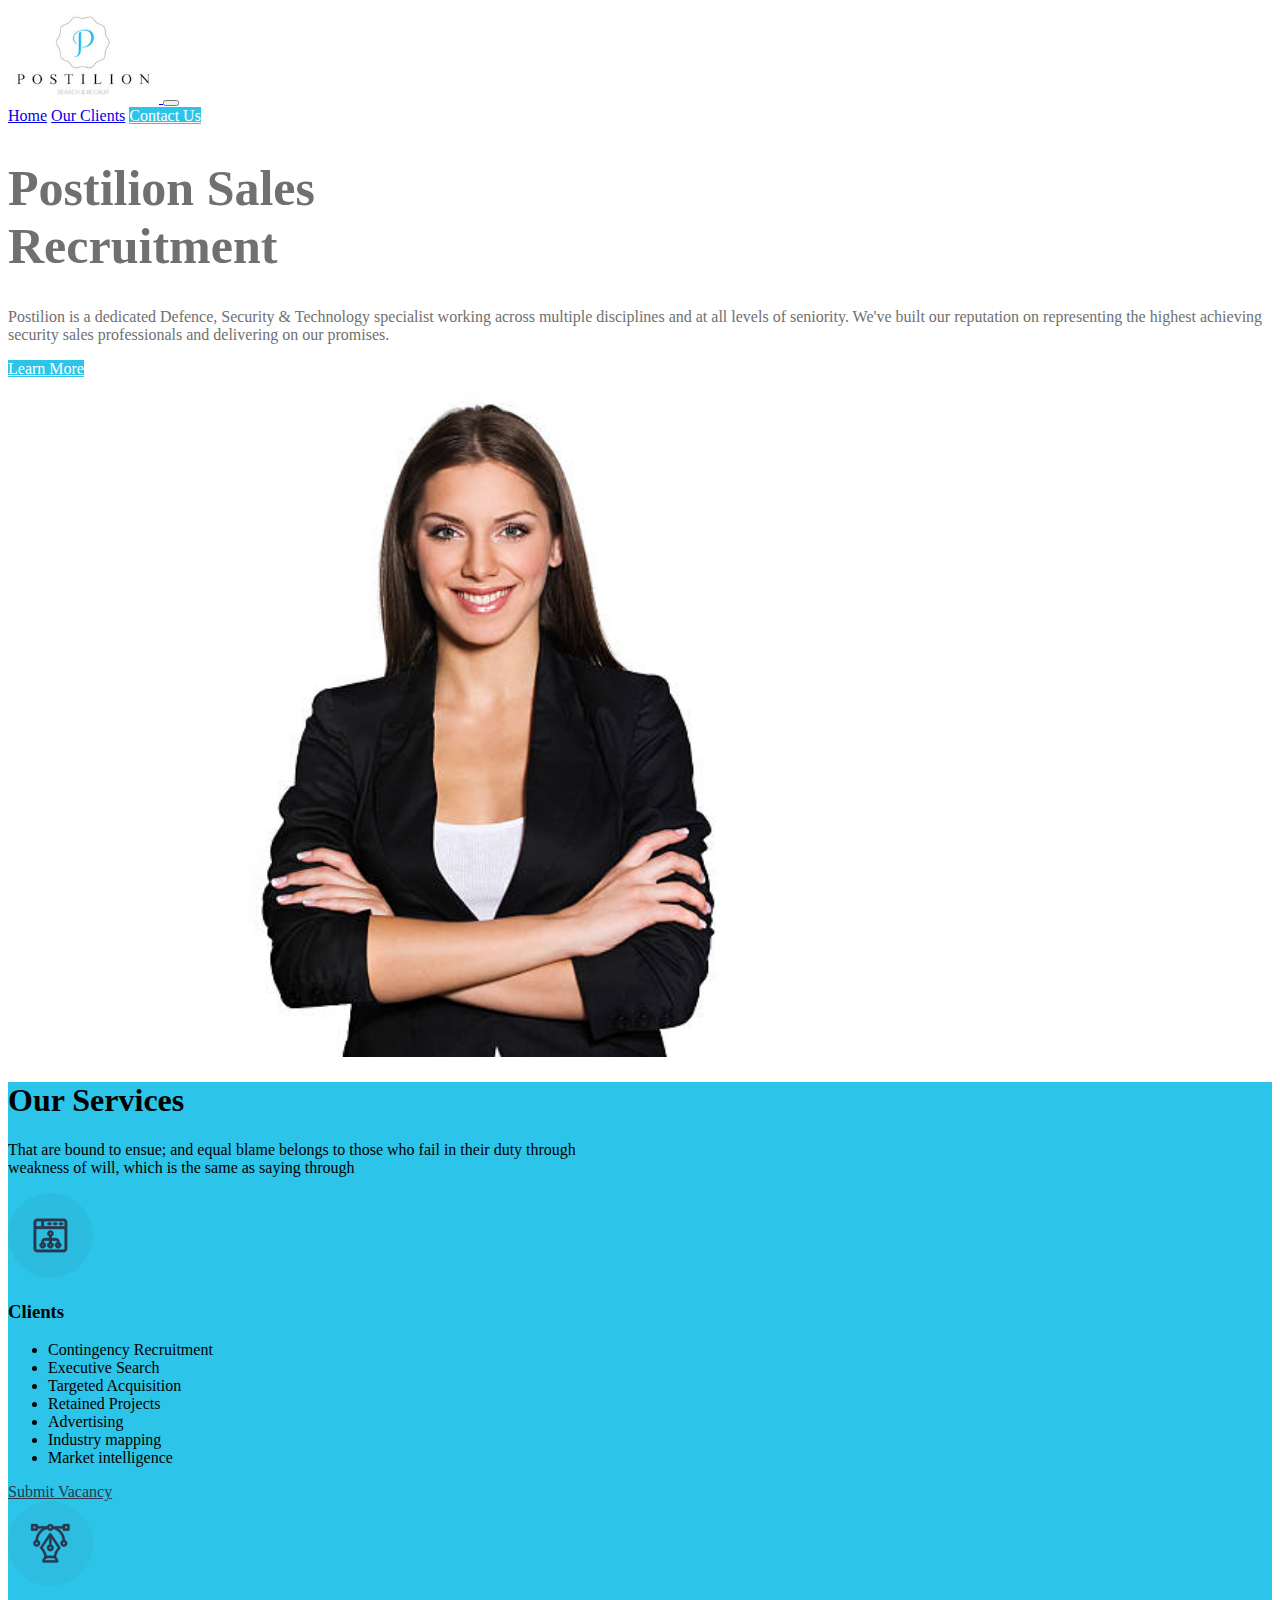
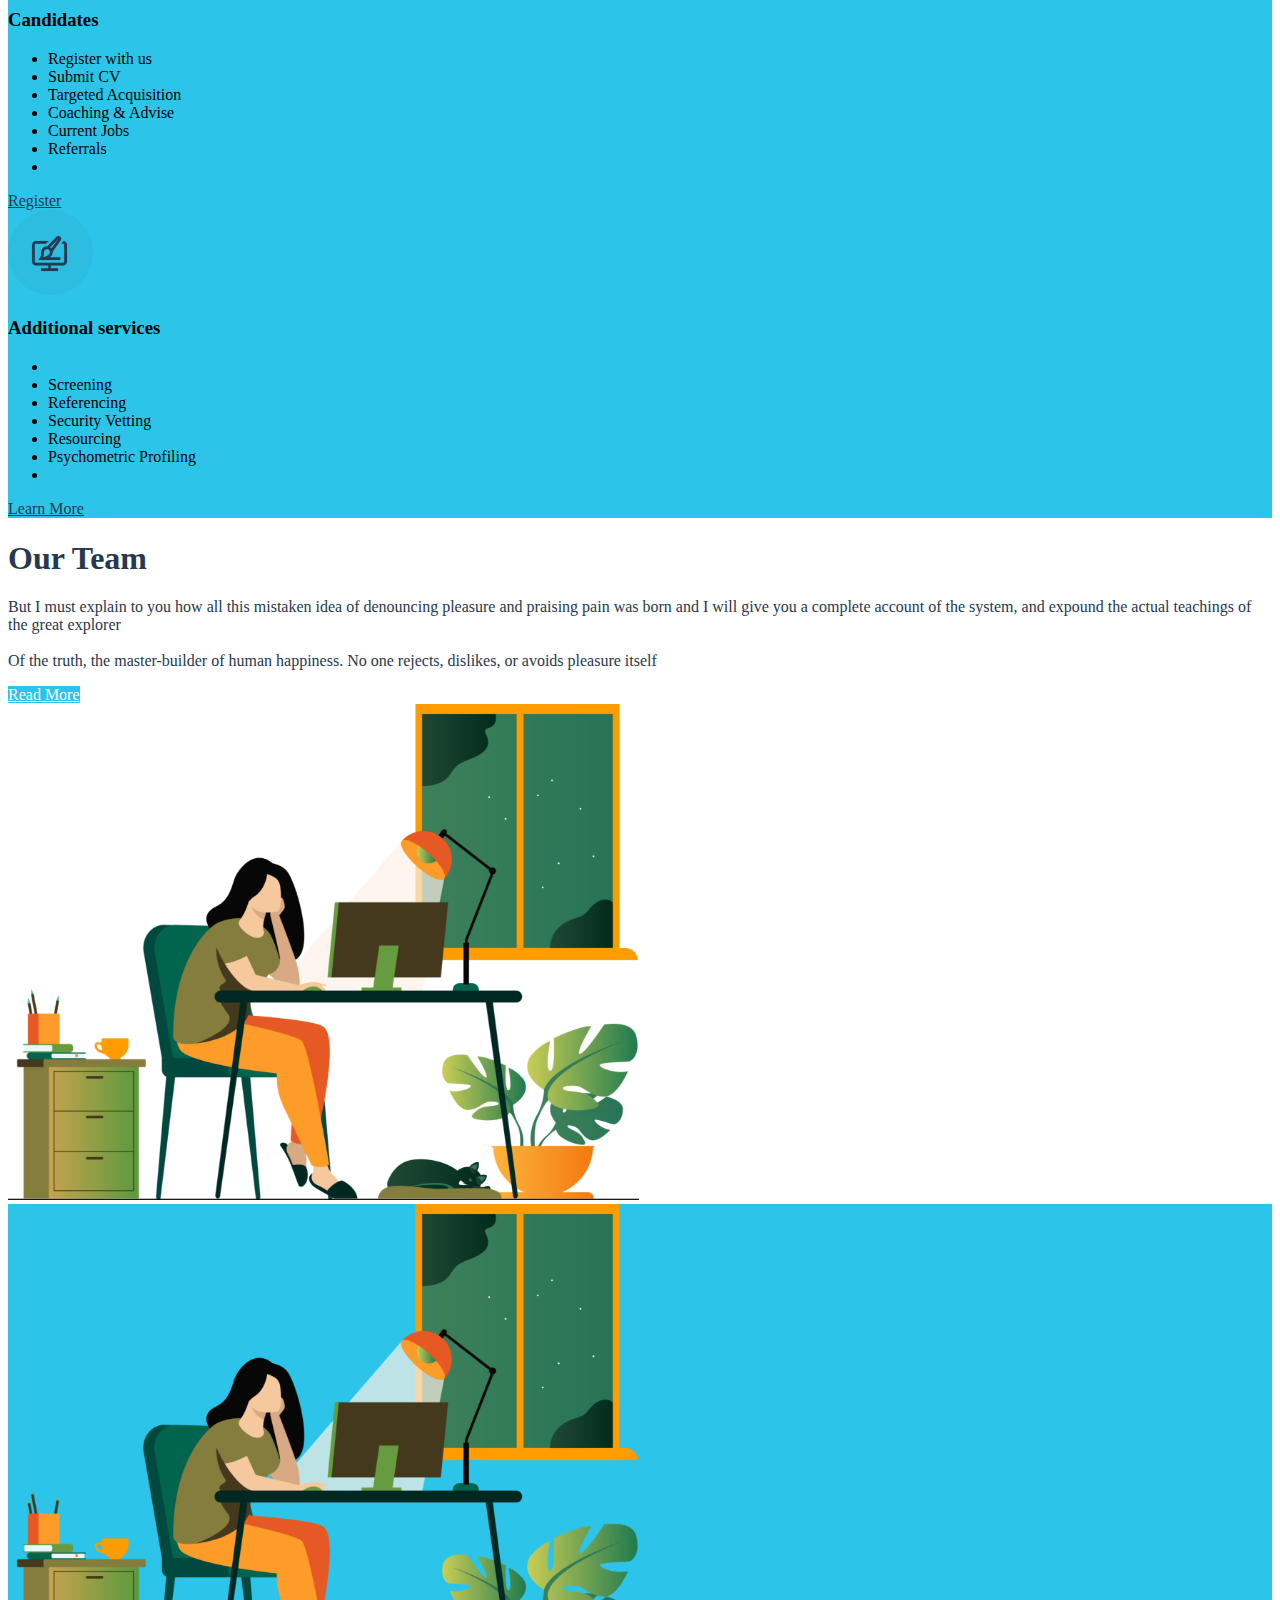
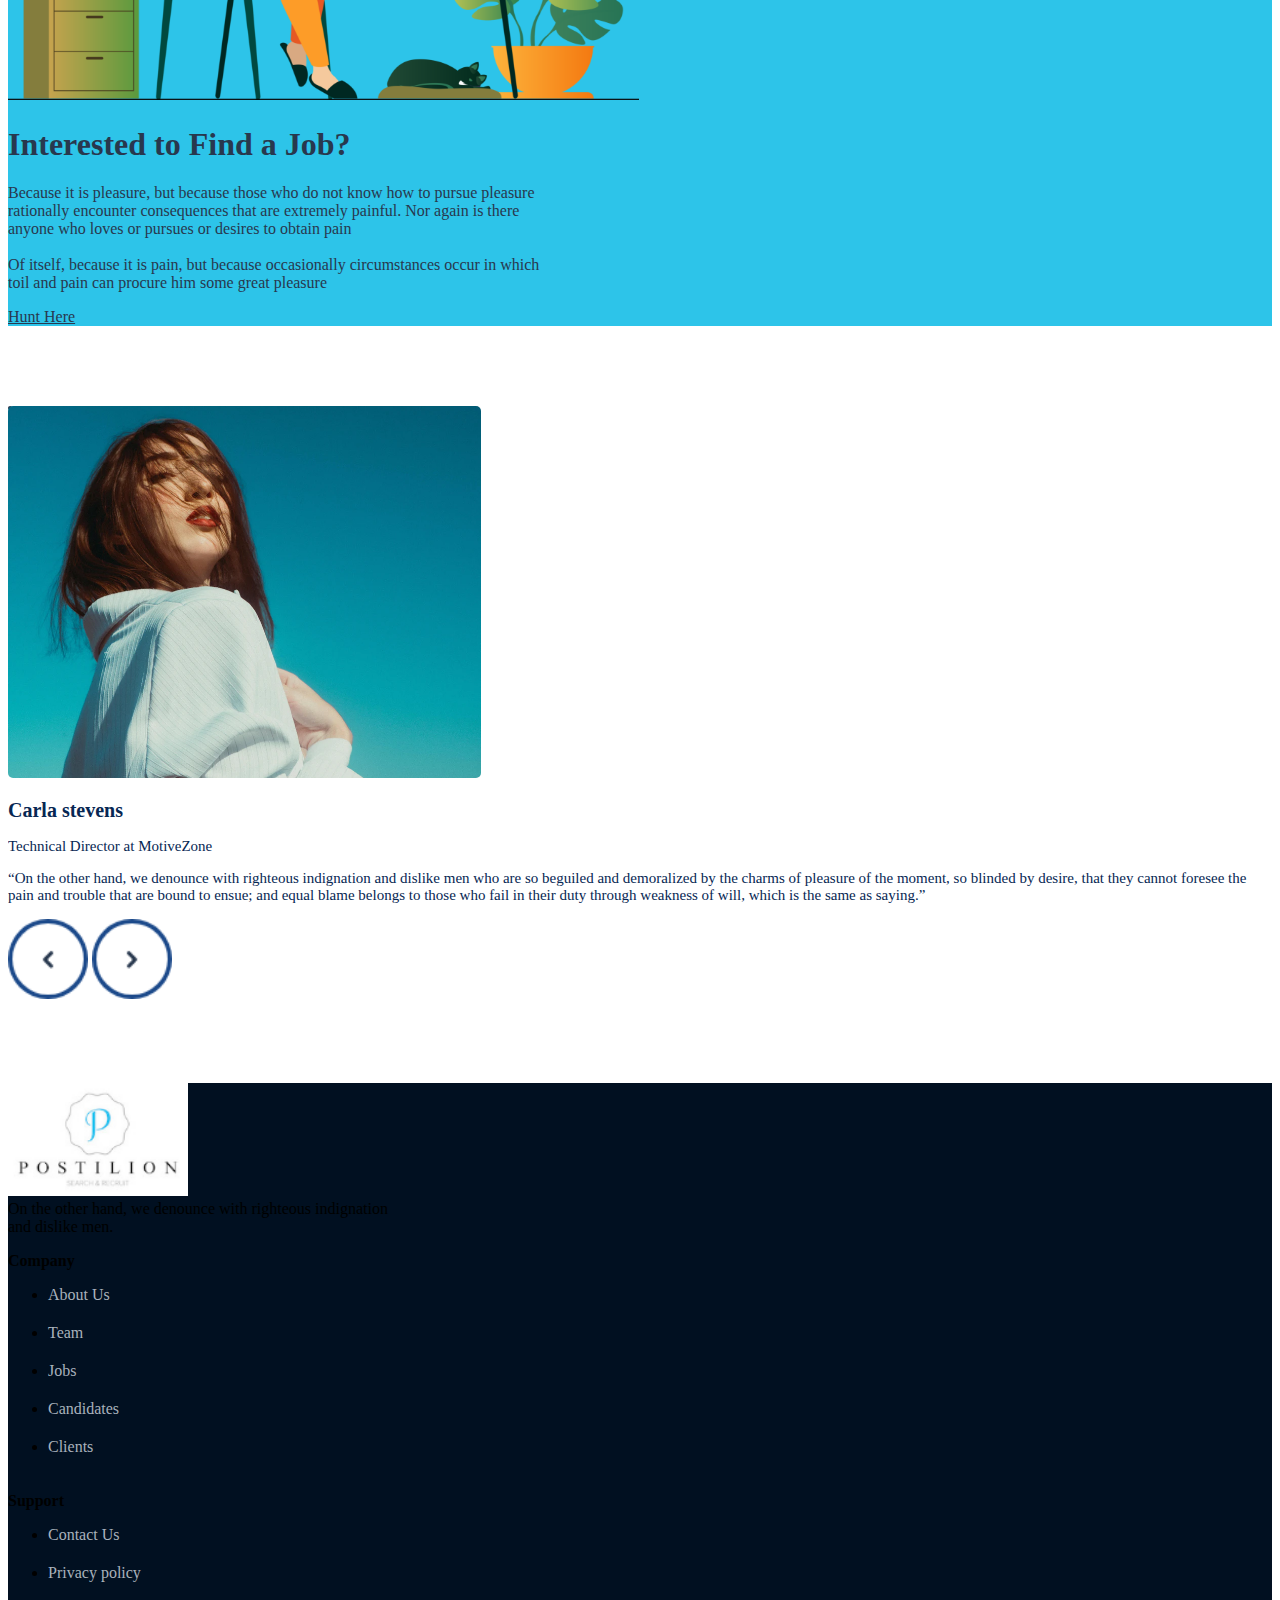
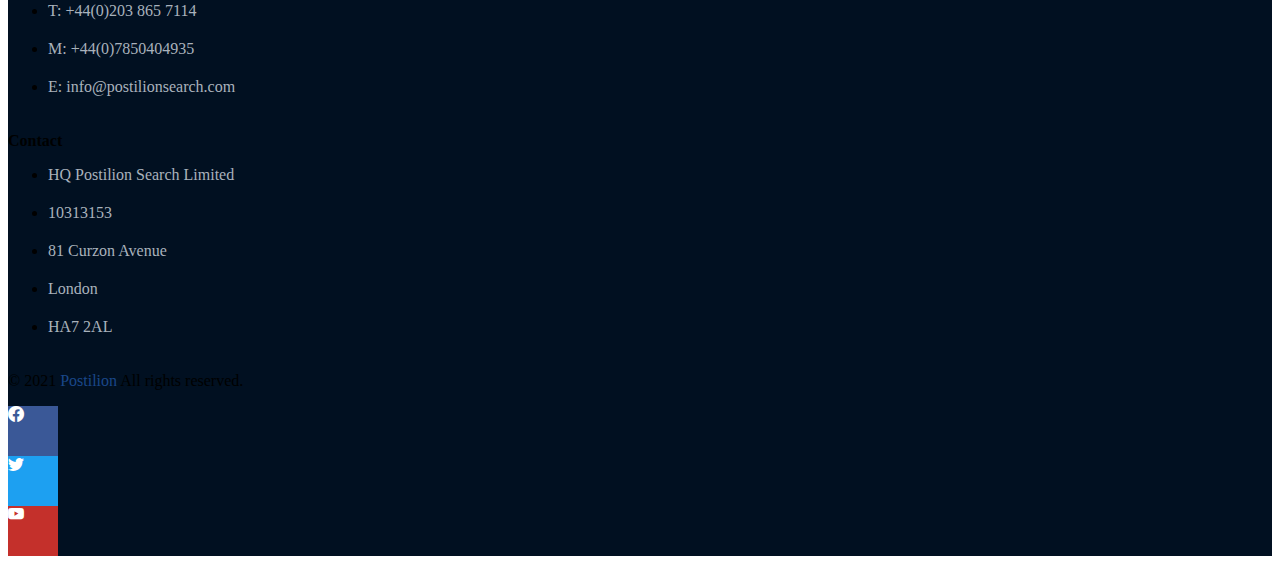
==== index.html @ f2e21ab4 "Made the index.html url active on pages" ====
<!DOCTYPE html>
<html lang="en">
  <head>
    <meta charset="UTF-8" />
    <meta http-equiv="X-UA-Compatible" content="IE=edge" />
    <meta name="viewport" content="width=device-width, initial-scale=1.0" />
    <link
      href="https://cdn.jsdelivr.net/npm/bootstrap@5.0.2/dist/css/bootstrap.min.css"
      rel="stylesheet"
      integrity="sha384-EVSTQN3/azprG1Anm3QDgpJLIm9Nao0Yz1ztcQTwFspd3yD65VohhpuuCOmLASjC"
      crossorigin="anonymous"
    />
    <link rel="stylesheet" href="style.css" />
    <link
      rel="stylesheet"
      href="https://cdn.jsdelivr.net/npm/bootstrap-icons@1.7.2/font/bootstrap-icons.css"
    />
    <title>Home</title>
  </head>
  <body>
    <div>
      <!-- Intro Banner and Navigation -->
      <main>
        <div class="container">
          <nav class="navbar navbar-expand-lg navbar-light">
            <div class="container-fluid d-flex justify-content-between">
              <a class="navbar-brand" href="index.html">
                <img
                  src="./assets/images/logo.png"
                  alt=""
                  class="img-fluid img"
                />
              </a>
              <button
                class="navbar-toggler"
                type="button"
                data-bs-toggle="collapse"
                data-bs-target="#navbarNavAltMarkup"
                aria-controls="navbarNavAltMarkup"
                aria-expanded="false"
                aria-label="Toggle navigation"
              >
                <span class="navbar-toggler-icon"></span>
              </button>
              <div
                class="collapse navbar-collapse justify-content-end"
                id="navbarNavAltMarkup"
              >
                <div class="navbar-nav">
                  <a class="nav-link mx-2 active" aria-current="page" href="index.html"
                    >Home</a
                  >
                  <a class="nav-link mx-2" href="clients.html">Our Clients</a>
                  <!-- <a class="nav-link mx-2" href="#">Candidates</a>
                  <a class="nav-link mx-2" href="#">Meets the Team</a>
                  <a class="nav-link mx-2" href="#">Latest Jobs</a> -->
                  <a class="nav-link mx-2 btn btn-primary" href="#"
                    >Contact Us</a
                  >
                </div>
              </div>
            </div>
          </nav>

          <!-- Intro Banner -->
          <div
            class="row justify-content-between align-items-center mt-4 mx-2"
            style="color: #28384e"
          >
            <div class="col-lg-6 pb-5" style="color: #707070">
              <h1 class="my-5" style="font-size: 50px; font-weight: bold">
                Postilion Sales<br />
                Recruitment
              </h1>
              <p class="my-5">
                Postilion is a dedicated Defence, Security & Technology
                specialist working across multiple disciplines and at all levels
                of seniority. We've built our reputation on representing the
                highest achieving security sales professionals and delivering on
                our promises.
              </p>
              <a href="#" class="btn btn-primary">Learn More</a>
            </div>
            <div class="col-lg-6 align-self-end">
              <img
                src="./assets/images/Main banner.png"
                alt=""
                class="img img-fluid"
              />
            </div>
          </div>
        </div>
      </main>
      <!-- Banner 1 our service -->
      <section class="bg-primary w-100 py-5">
        <div
          class="
            container
            row
            justify-content-center
            align-items-start
            mx-auto
            text-center
            pb-5
          "
        >
          <div class="mt-5">
            <h1 class="font-weight-bold mb-4" style="font-weight: bold">
              Our Services
            </h1>
            <p style="max-width: 600px" class="mx-auto">
              That are bound to ensue; and equal blame belongs to those who fail
              in their duty through weakness of will, which is the same as
              saying through
            </p>
          </div>

          <div class="row justify-content-center align-items-start">
            <div class="col-lg-4 text-center mt-4">
              <img src="./assets/images/Icon 1.png" alt="" class="mb-4" />
              <h3 class="mb-4">Clients</h3>
              <ul class="list-unstyled mb-4">
                <li class="mb-2">Contingency Recruitment</li>
                <li class="mb-2">Executive Search</li>
                <li class="mb-2">Targeted Acquisition</li>
                <li class="mb-2">Retained Projects</li>
                <li class="mb-2">Advertising</li>
                <li class="mb-2">Industry mapping</li>
                <li class="mb-2">Market intelligence</li>
              </ul>
              <a href="#" class="btn btn-secondary-outline" style="width: 150px"
                >Submit Vacancy</a
              >
            </div>

            <div class="col-lg-4 text-center mt-4">
              <img src="./assets/images/Icon 2.png" alt="" class="mb-4" />
              <h3 class="mb-4">Candidates</h3>
              <ul class="list-unstyled mb-4">
                <li class="mb-2">Register with us</li>
                <li class="mb-2">Submit CV</li>
                <li class="mb-2">Targeted Acquisition</li>
                <li class="mb-2">Coaching & Advise</li>
                <li class="mb-2">Current Jobs</li>
                <li class="mb-2">Referrals</li>
                <li class="mb-2">&nbsp;</li>
              </ul>
              <a href="#" class="btn btn-secondary-outline" style="width: 150px"
                >Register</a
              >
            </div>
            <div class="col-lg-4 text-center mt-4">
              <img src="./assets/images/Icon 3.png" alt="" class="mb-4" />
              <h3 class="mb-4">Additional services</h3>
              <ul class="list-unstyled mb-4">
                <li class="mb-2">&nbsp;</li>
                <li class="mb-2">Screening</li>
                <li class="mb-2">Referencing</li>
                <li class="mb-2">Security Vetting</li>
                <li class="mb-2">Resourcing</li>
                <li class="mb-2">Psychometric Profiling</li>
                <li class="mb-2">&nbsp;</li>
              </ul>
              <a href="#" class="btn btn-secondary-outline" style="width: 150px"
                >Learn More</a
              >
            </div>
          </div>
        </div>
      </section>

      <!-- Banner 2 our team -->
      <section class="py-5">
        <div
          class="
            container
            py-5
            row
            justify-content-evenly
            align-items-center
            mx-auto
          "
        >
          <div class="col-lg-6" style="color: #28384e">
            <h1 class="mb-4">Our Team</h1>
            <p class="mb-5">
              But I must explain to you how all this mistaken idea of denouncing
              pleasure and praising pain was born and I will give you a complete
              account of the system, and expound the actual teachings of the
              great explorer <br /><br />Of the truth, the master-builder of
              human happiness. No one rejects, dislikes, or avoids pleasure
              itself
            </p>
            <a href="#" class="btn btn-primary mt-3">Read More</a>
          </div>
          <div class="col-lg-6">
            <img
              src="./assets/images/Banner 2.png"
              alt=""
              class="img-fluid img"
            />
          </div>
        </div>
      </section>

      <!-- Banner 3 Interested to Find a Job -->
      <section class="py-5 bg-primary">
        <div
          class="
            container
            py-5
            row
            justify-content-between
            align-items-center
            mx-auto
          "
        >
          <div class="col-lg-6">
            <img
              src="./assets/images/Banner 2.png"
              alt=""
              class="img-fluid img"
            />
          </div>
          <div class="col-lg-6 mt-5" style="color: #28384e; max-width: 550px">
            <h1 class="mb-4">Interested to Find a Job?</h1>
            <p class="mb-5">
              Because it is pleasure, but because those who do not know how to
              pursue pleasure rationally encounter consequences that are
              extremely painful. Nor again is there anyone who loves or pursues
              or desires to obtain pain <br /><br />Of itself, because it is
              pain, but because occasionally circumstances occur in which toil
              and pain can procure him some great pleasure
            </p>
            <a href="#" class="btn btn-secondary-outline mt-2">Hunt Here</a>
          </div>
        </div>
      </section>

      <!-- Testimonial -->
      <section
        class="py-3 container row justify-content-center mx-auto"
        style="margin-top: 80px; overflow: hidden; margin-bottom: 80px"
      >
        <div class="col-lg-6 row justify-content-end">
          <div class="parent-image-stack">
            <img
              src="./assets/images/Group 33.png"
              alt=""
              class="parent-image_bottom img img-fluid"
            />
            <img
              src="./assets/images/Image.png"
              alt=""
              class="parent-image_top img img-fluid"
            />
          </div>
        </div>
        <div
          class="col-lg-6 align-items-center row px-5 mt-md-5"
          style="color: #072753"
        >
          <div class="">
            <h2 style="font-size: 20px" class="mb-3">Carla stevens</h2>
            <p style="font-size: 15px" class="mb-3">
              Technical Director at MotiveZone
            </p>
            <p style="font-size: 15px" class="mb-3">
              “On the other hand, we denounce with righteous indignation and
              dislike men who are so beguiled and demoralized by the charms of
              pleasure of the moment, so blinded by desire, that they cannot
              foresee the pain and trouble that are bound to ensue; and equal
              blame belongs to those who fail in their duty through weakness of
              will, which is the same as saying.”
            </p>
            <div
              class="
                row
                justify-content-md-center justify-content-lg-start
                mt-md-4
              "
            >
              <img src="./assets/images/Left.png" alt="" style="width: 80px" />
              <img src="./assets/images/Right.png" alt="" style="width: 80px" />
            </div>
          </div>
        </div>
      </section>
    </div>
  </body>

  <footer style="background-color: #011021" class="py-5">
    <div class="container row mx-auto">
      <div class="col-lg-4">
        <img src="./assets/images/logo.png" alt="" width="180px" />
        <div class="text-white mt-5" style="max-width: 400px">
          On the other hand, we denounce with righteous indignation and dislike
          men.
        </div>
      </div>
      <div class="col-lg-2 mt-4 text-white">
        <p style="font-weight: bold" class="mb-4">Company</p>
        <ul class="list-unstyled">
          <li>
            <a href="#" class="footerLinks">About Us</a>
          </li>
          <li><a href="#" class="footerLinks">Team</a></li>
          <li><a href="#" class="footerLinks">Jobs</a></li>
          <li><a href="#" class="footerLinks">Candidates</a></li>
          <li><a href="#" class="footerLinks">Clients</a></li>
        </ul>
      </div>
      <div class="col-lg-3 mt-4 text-white">
        <p style="font-weight: bold" class="mb-4">Support</p>
        <ul class="list-unstyled">
          <li>
            <a href="#" class="footerLinks">Contact Us</a>
          </li>
          <li><a href="#" class="footerLinks">Privacy policy</a></li>
          <li><a href="#" class="footerLinks">T: +44(0)203 865 7114</a></li>
          <li><a href="#" class="footerLinks">M: +44(0)7850404935</a></li>
          <li>
            <a href="#" class="footerLinks">E: info@postilionsearch.com</a>
          </li>
        </ul>
      </div>
      <div class="col-lg-3 mt-4 text-white">
        <p style="font-weight: bold" class="mb-4">Contact</p>
        <ul class="list-unstyled">
          <li>
            <a href="#" class="footerLinks">HQ Postilion Search Limited</a>
          </li>
          <li><a href="#" class="footerLinks">10313153</a></li>
          <li><a href="#" class="footerLinks">81 Curzon Avenue</a></li>
          <li><a href="#" class="footerLinks">London</a></li>
          <li><a href="#" class="footerLinks">HA7 2AL</a></li>
        </ul>
      </div>
    </div>
    <div class="container row mx-auto align-items-center">
      <div class="col-md-6">
        <p class="text-white">
          © 2021 <span style="color: #1a4789">Postilion</span> All rights
          reserved.
        </p>
      </div>
      <div class="col-md-6">
        <div class="row justify-content-end">
          <div
            class="
              d-inline-block d-flex
              justify-content-center
              align-items-center
              rounded-circle
              mx-1
            "
            style="height: 50px; width: 50px; background-color: #3a5897"
          >
            <i class="bi bi-facebook" style="color: white"></i>
          </div>
          <div
            class="
              d-inline-block d-flex
              justify-content-center
              align-items-center
              rounded-circle
              mx-1
            "
            style="height: 50px; width: 50px; background-color: #1da0f1"
          >
            <i class="bi bi-twitter" style="color: white"></i>
          </div>
          <div
            class="
              d-inline-block d-flex
              justify-content-center
              align-items-center
              rounded-circle
              mx-1
            "
            style="height: 50px; width: 50px; background-color: #c4302b"
          >
            <i class="bi bi-youtube" style="color: white"></i>
          </div>
        </div>
      </div>
    </div>
  </footer>

  <script
    src="https://cdn.jsdelivr.net/npm/bootstrap@5.0.2/dist/js/bootstrap.bundle.min.js"
    integrity="sha384-MrcW6ZMFYlzcLA8Nl+NtUVF0sA7MsXsP1UyJoMp4YLEuNSfAP+JcXn/tWtIaxVXM"
    crossorigin="anonymous"
  ></script>
</html>
---- style.css ----
.btn-primary {
  background-color: #2dc4e9 !important;
  color: #fff !important;
  outline: #2dc4e9 !important;
  border-color: #2dc4e9 !important;
}

.btn-primary:hover,
.btn-primary:focus,
.btn-primary.active {
  background-color: #249cba !important;
  outline: #249cba !important;
  border-color: #249cba !important;
}

.bg-primary {
  background-color: #2dc4e9 !important;
}

.btn-secondary-outline {
  border-color: #28384e !important;
  color: #28384e !important;
}

.btn-secondary-outline:hover,
.btn-secondary-outline:active,
.btn-secondary-outline:focus {
  background-color: #28384e !important;
  color: white !important;
}

.parent-image-stack {
  position: relative;
  width: 473px;
}
.parent-image_bottom {
  position: absolute;
  top: -40px;
  left: -30px;
  z-index: -1 !important;
}

.parent-image_top {
  z-index: 2 !important;
}

.footerLinks {
  color: #a9b2bc;
  text-decoration: none;
  padding-bottom: 20px;
  display: inline-block;
}

.footerLinks:hover,
.footerLinks:focus,
.footerLinks:active {
  color: #81878d;
}
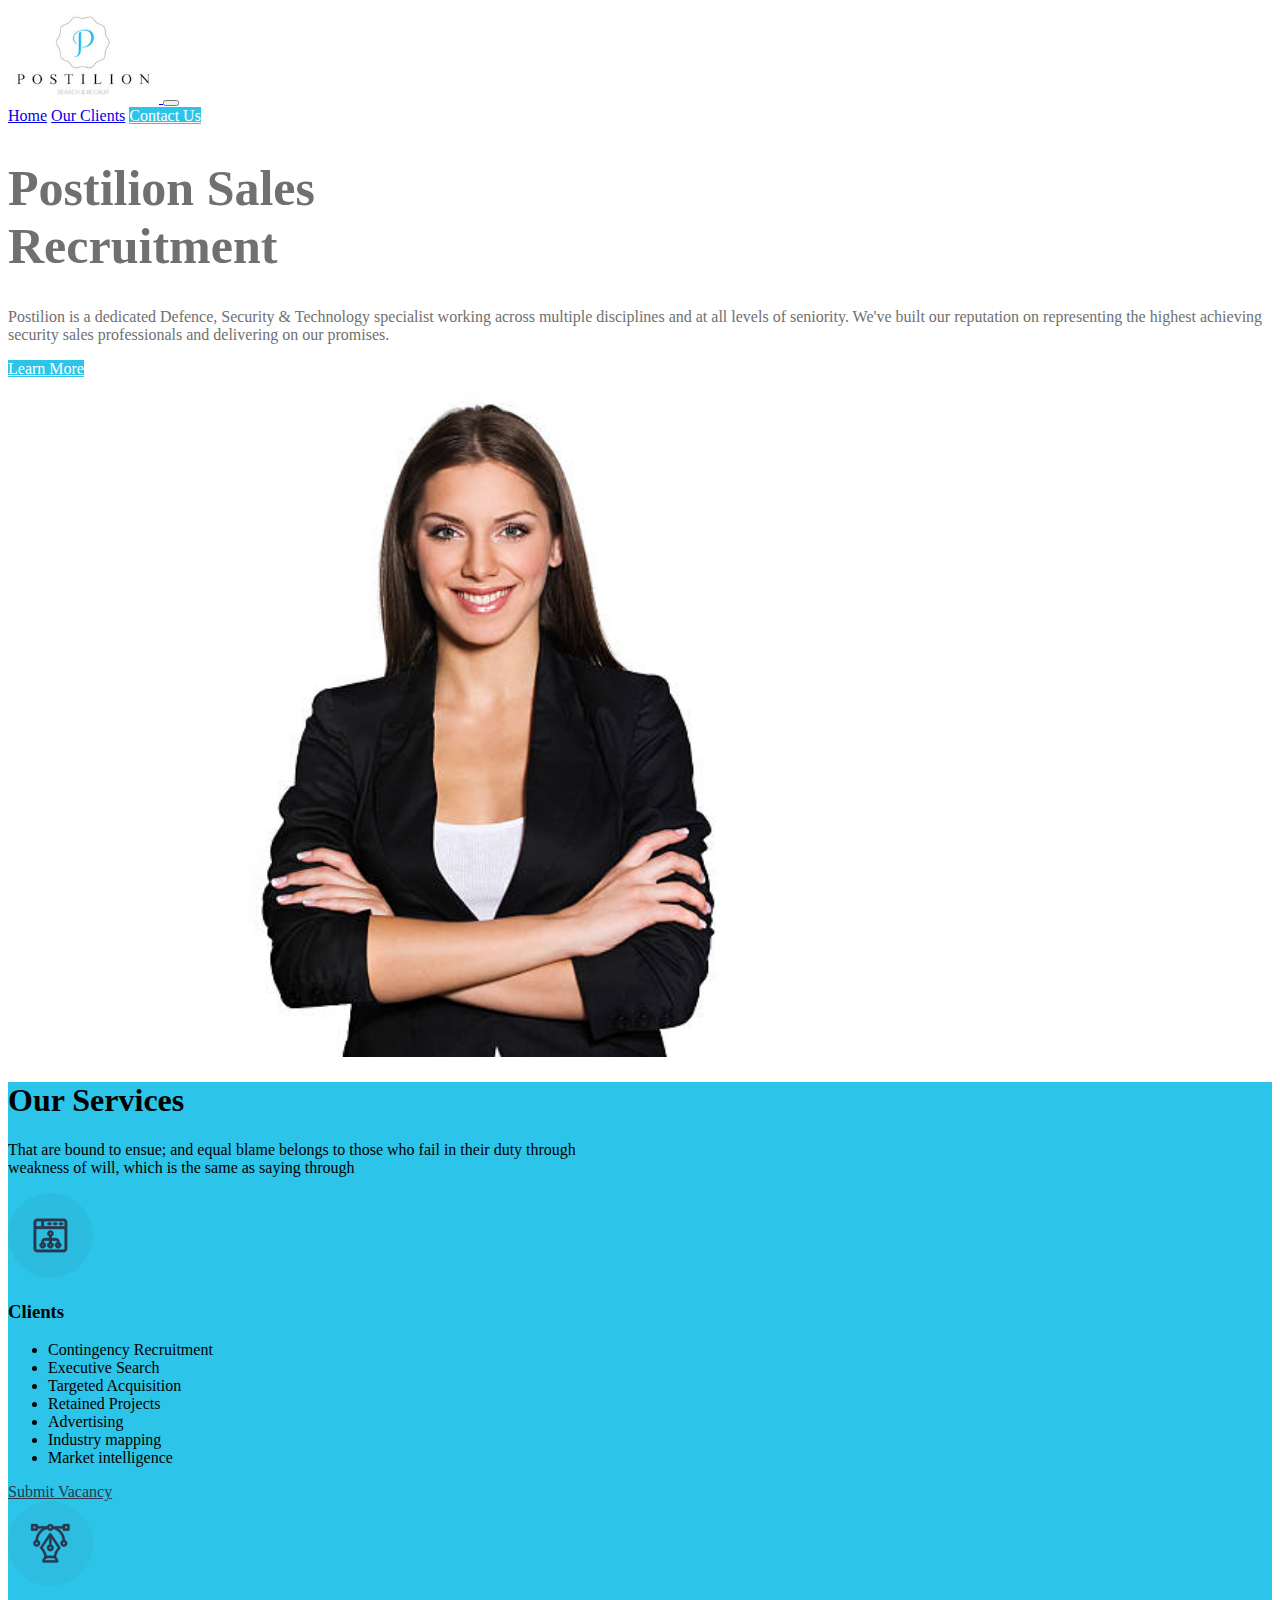
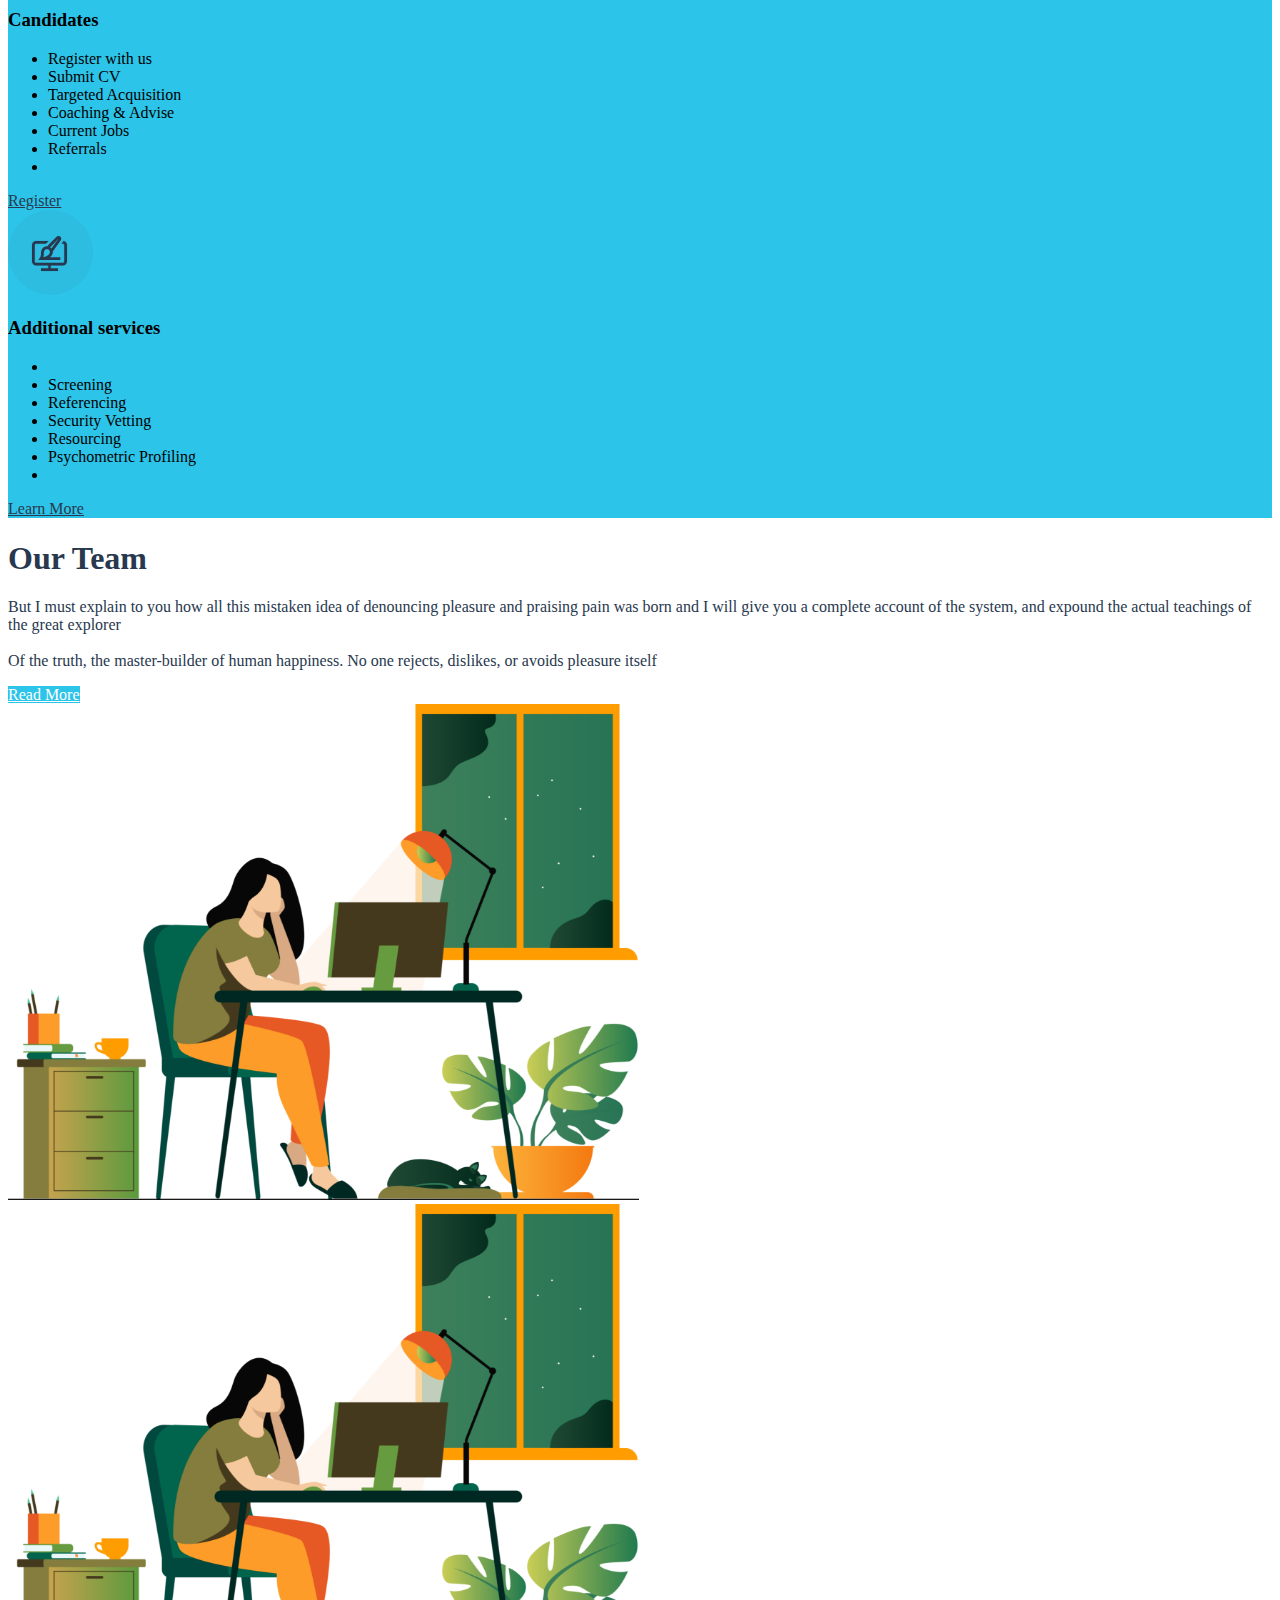
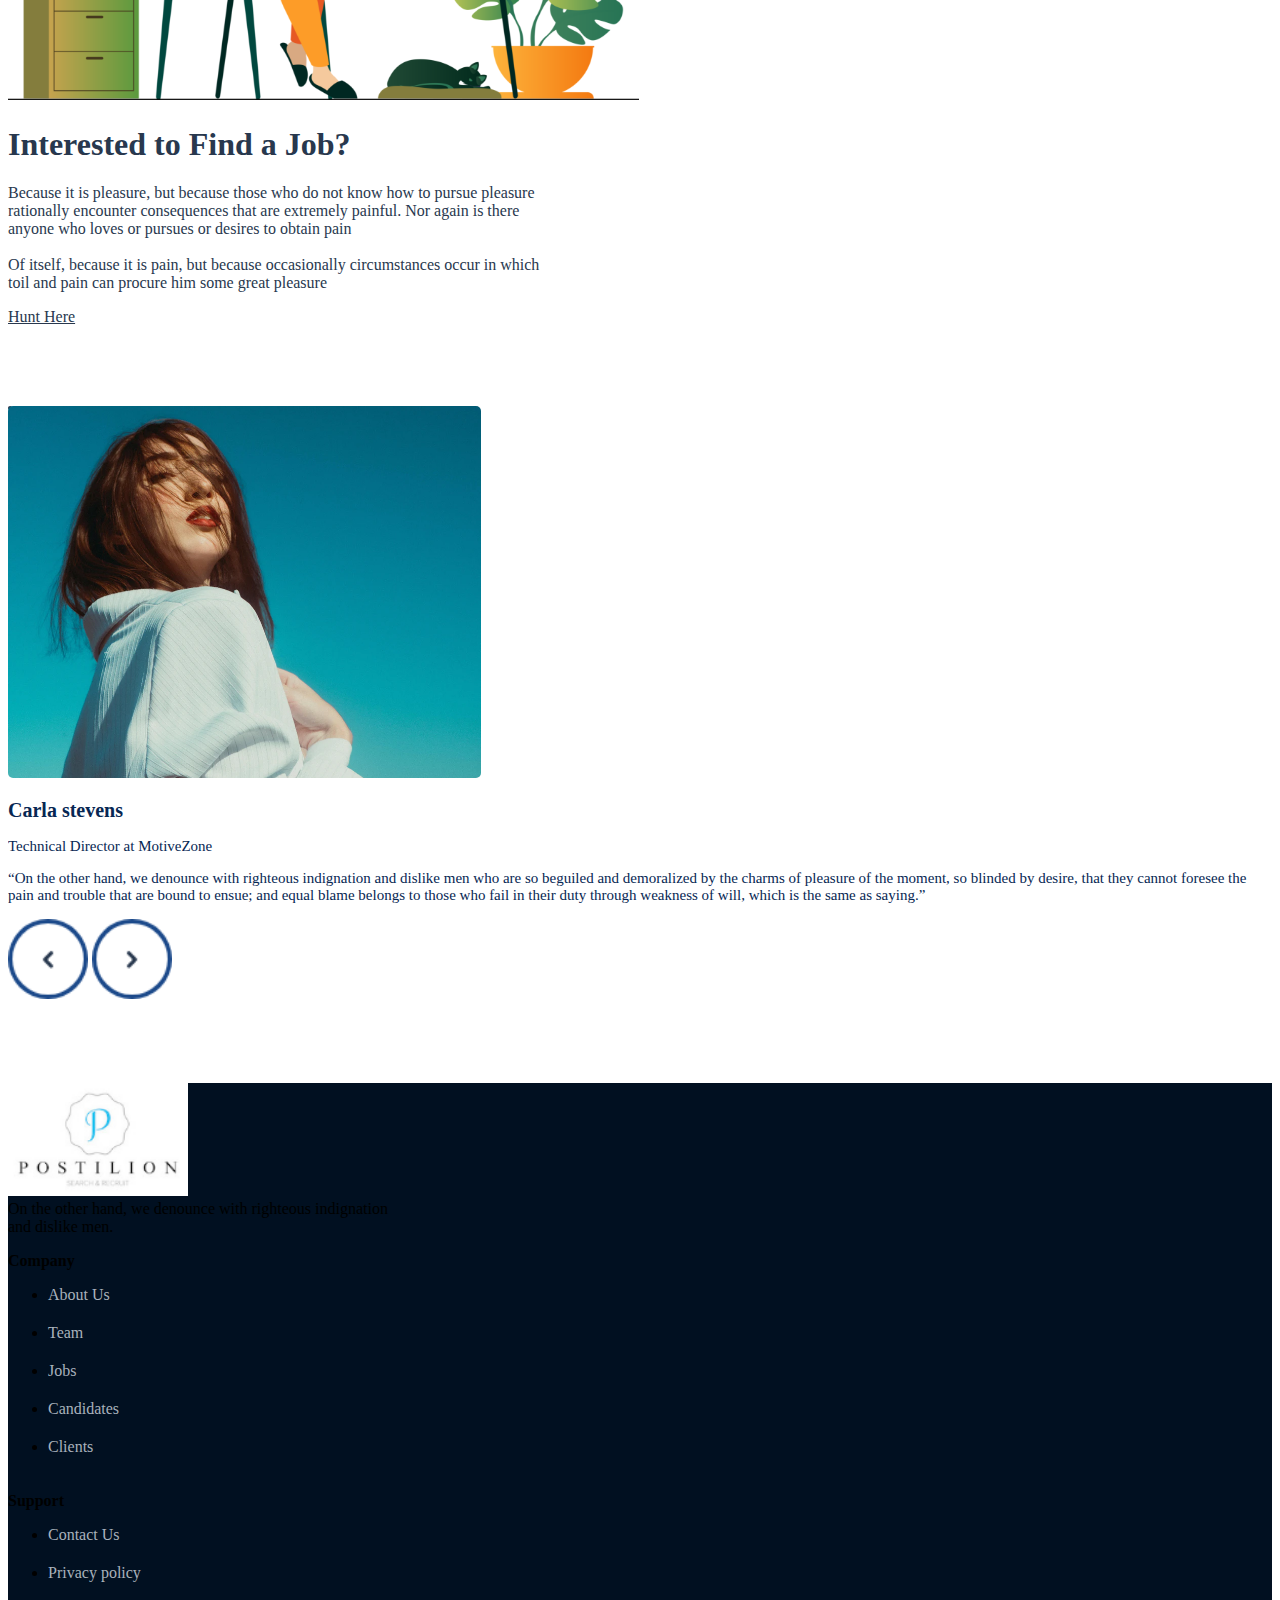
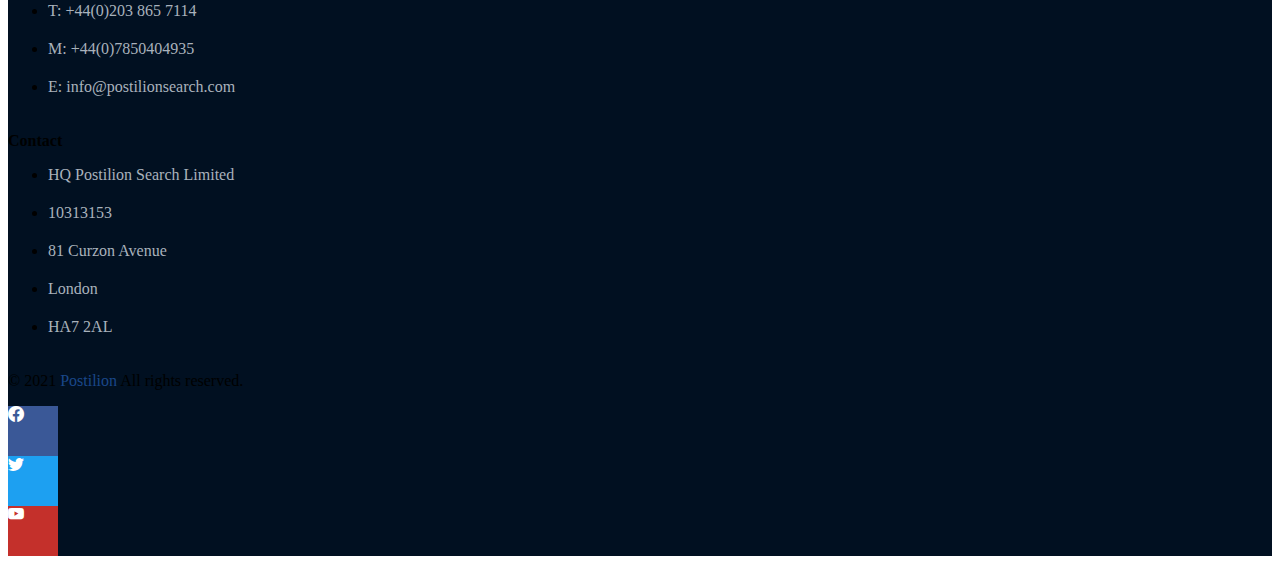
==== commit d9247949: "Merge branch 'main' into ui/shihan" ====
--- a/index.html
+++ b/index.html
@@ -204,7 +204,7 @@
       </section>
 
       <!-- Banner 3 Interested to Find a Job -->
-      <section class="py-5 bg-primary">
+      <section class="py-5 bg-dark">
         <div
           class="
             container
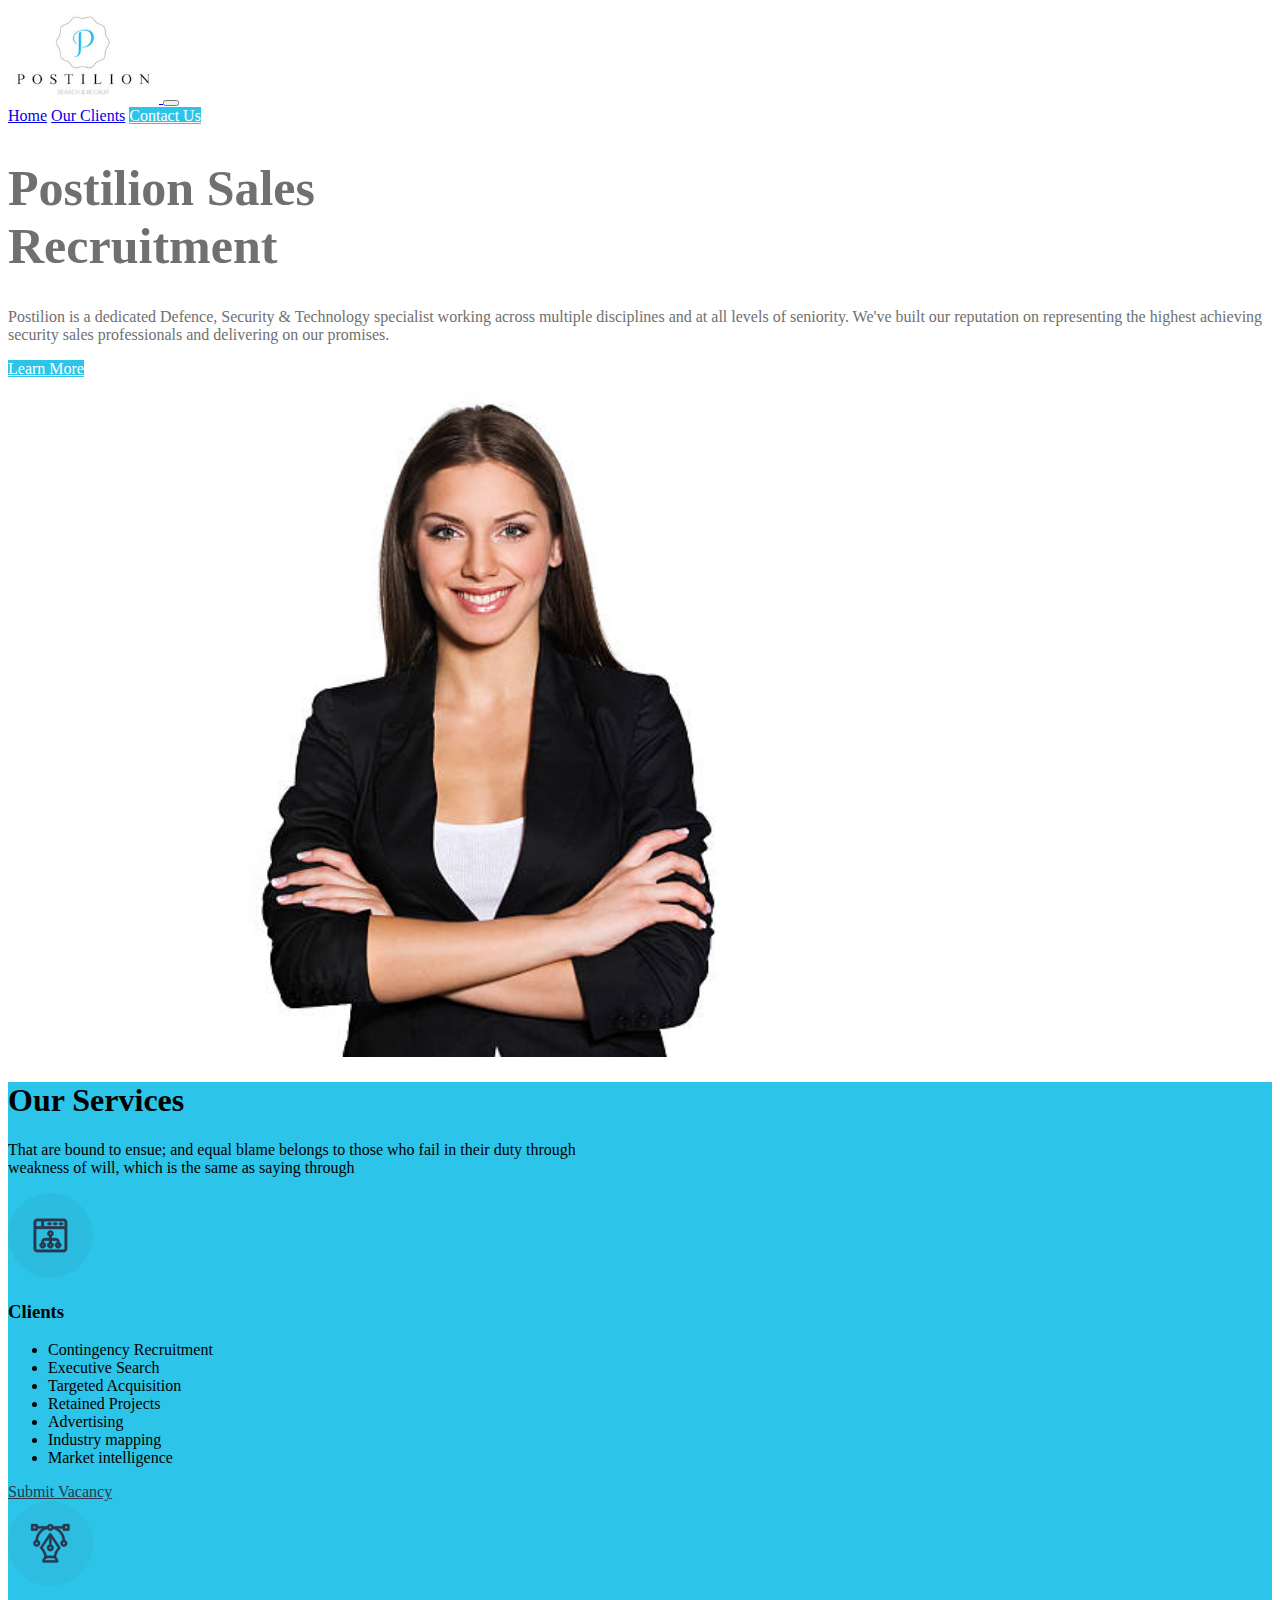
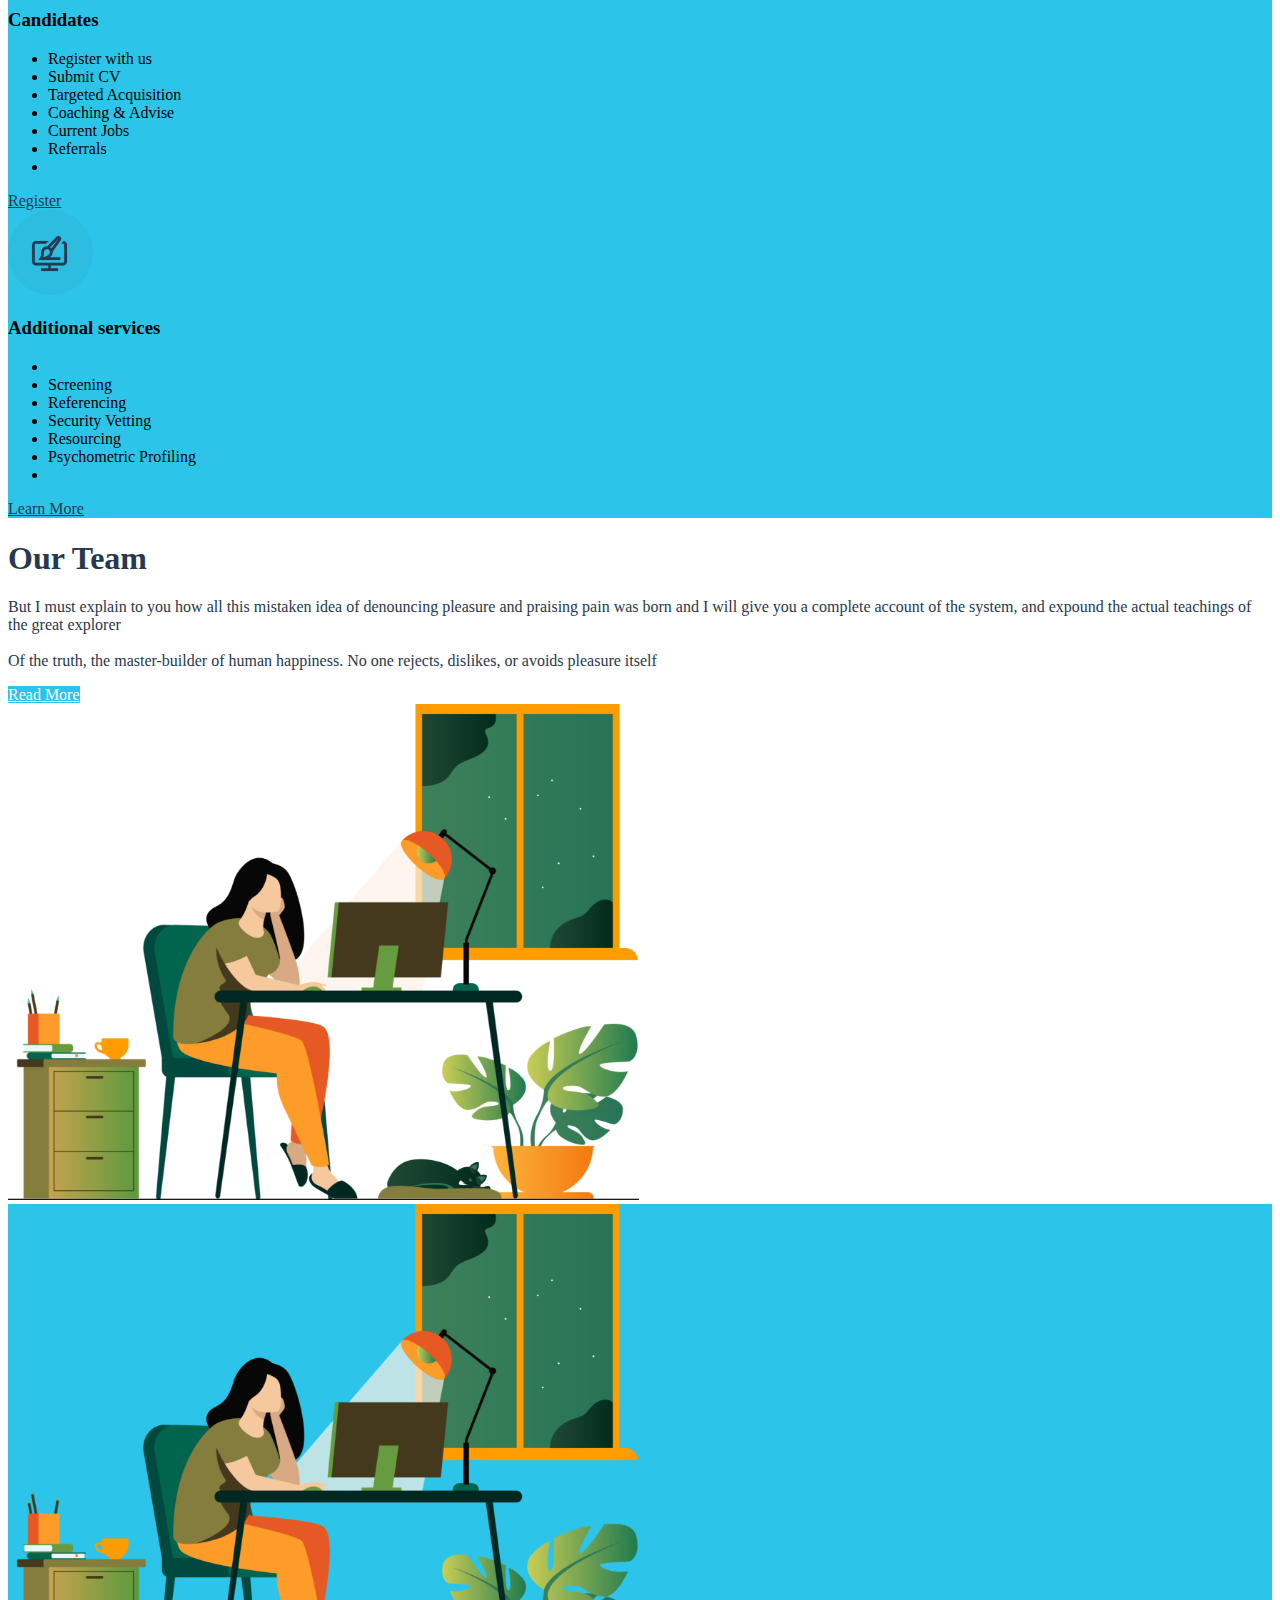
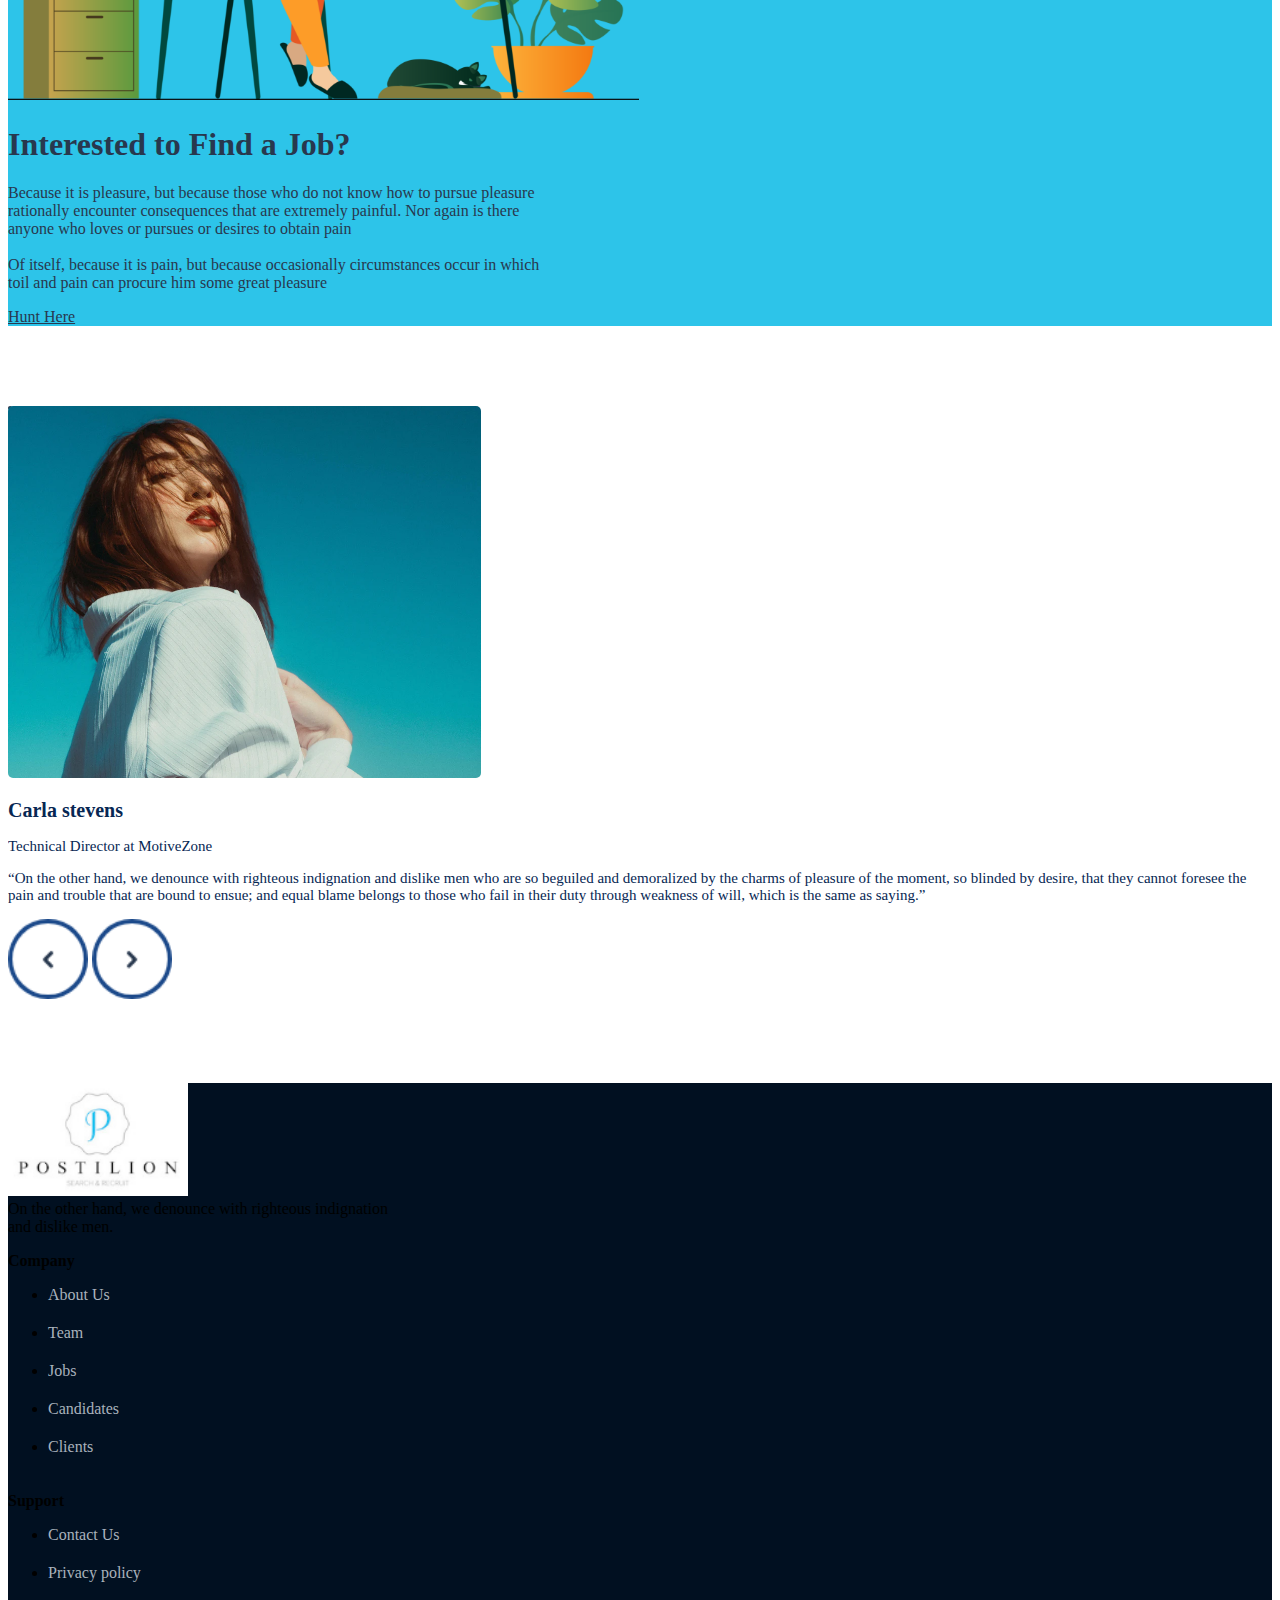
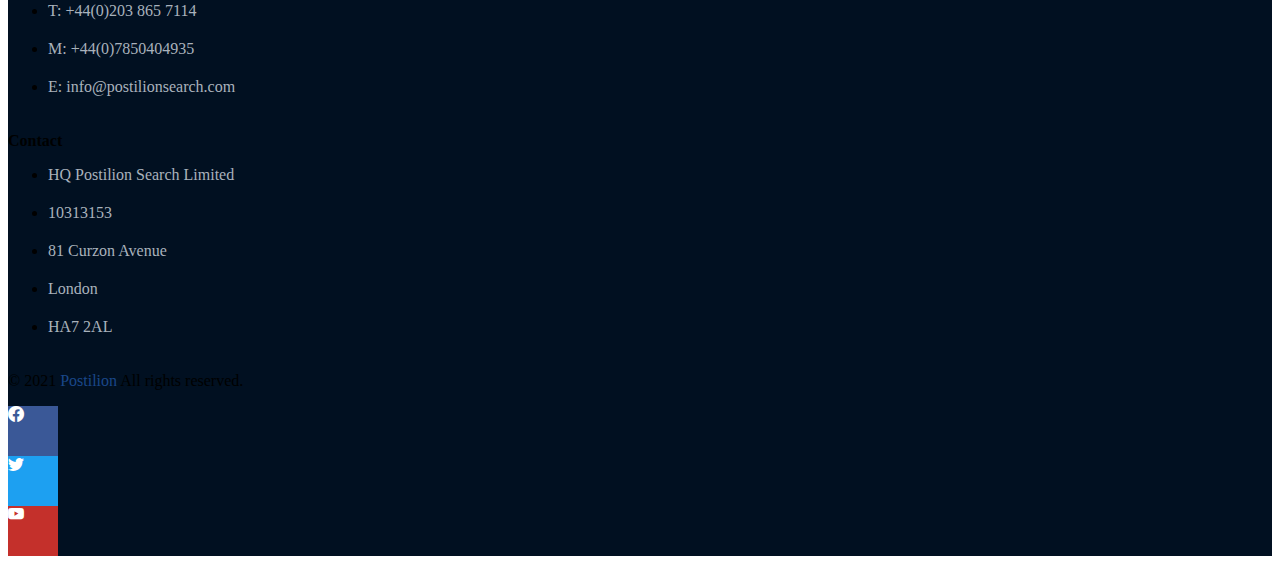
==== commit a462aa0f: "Fixed a bug in the bg-color of the finder a job section" ====
--- a/index.html
+++ b/index.html
@@ -204,7 +204,7 @@
       </section>
 
       <!-- Banner 3 Interested to Find a Job -->
-      <section class="py-5 bg-dark">
+      <section class="py-5 bg-primary">
         <div
           class="
             container
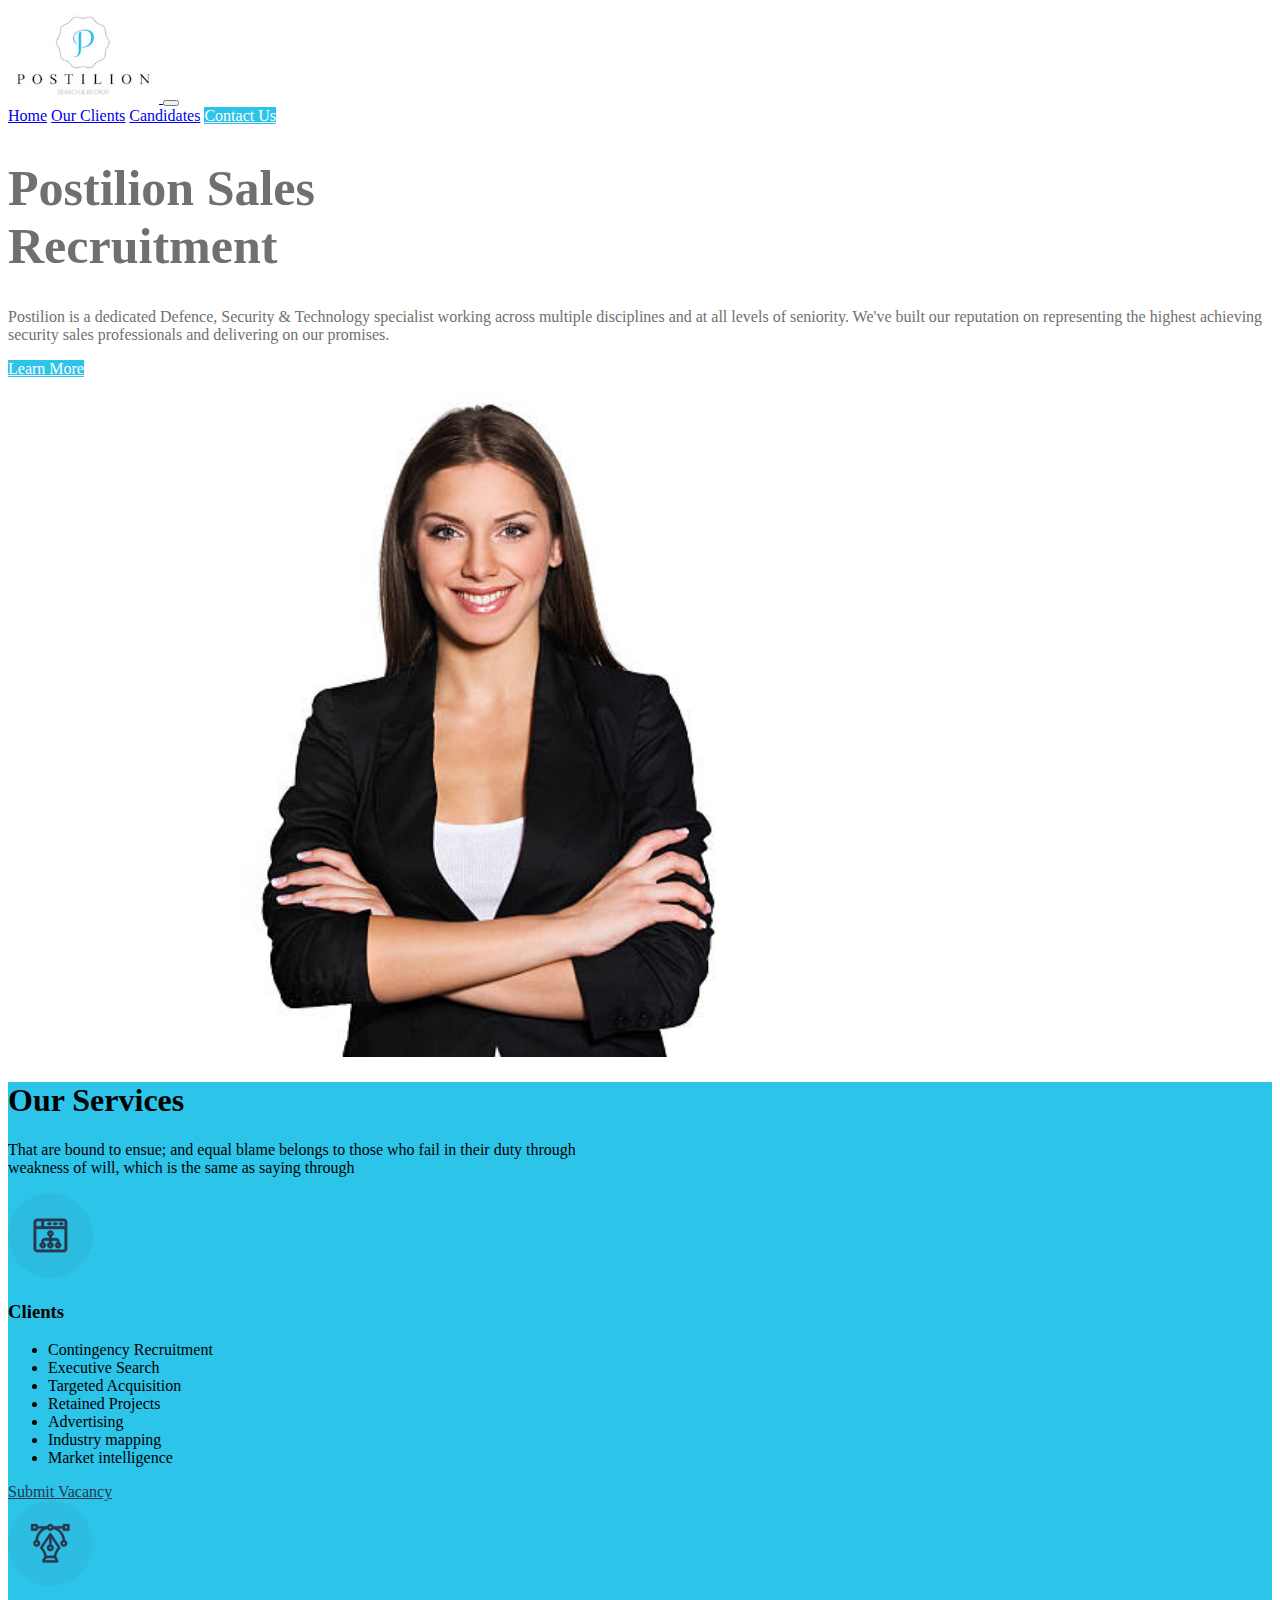
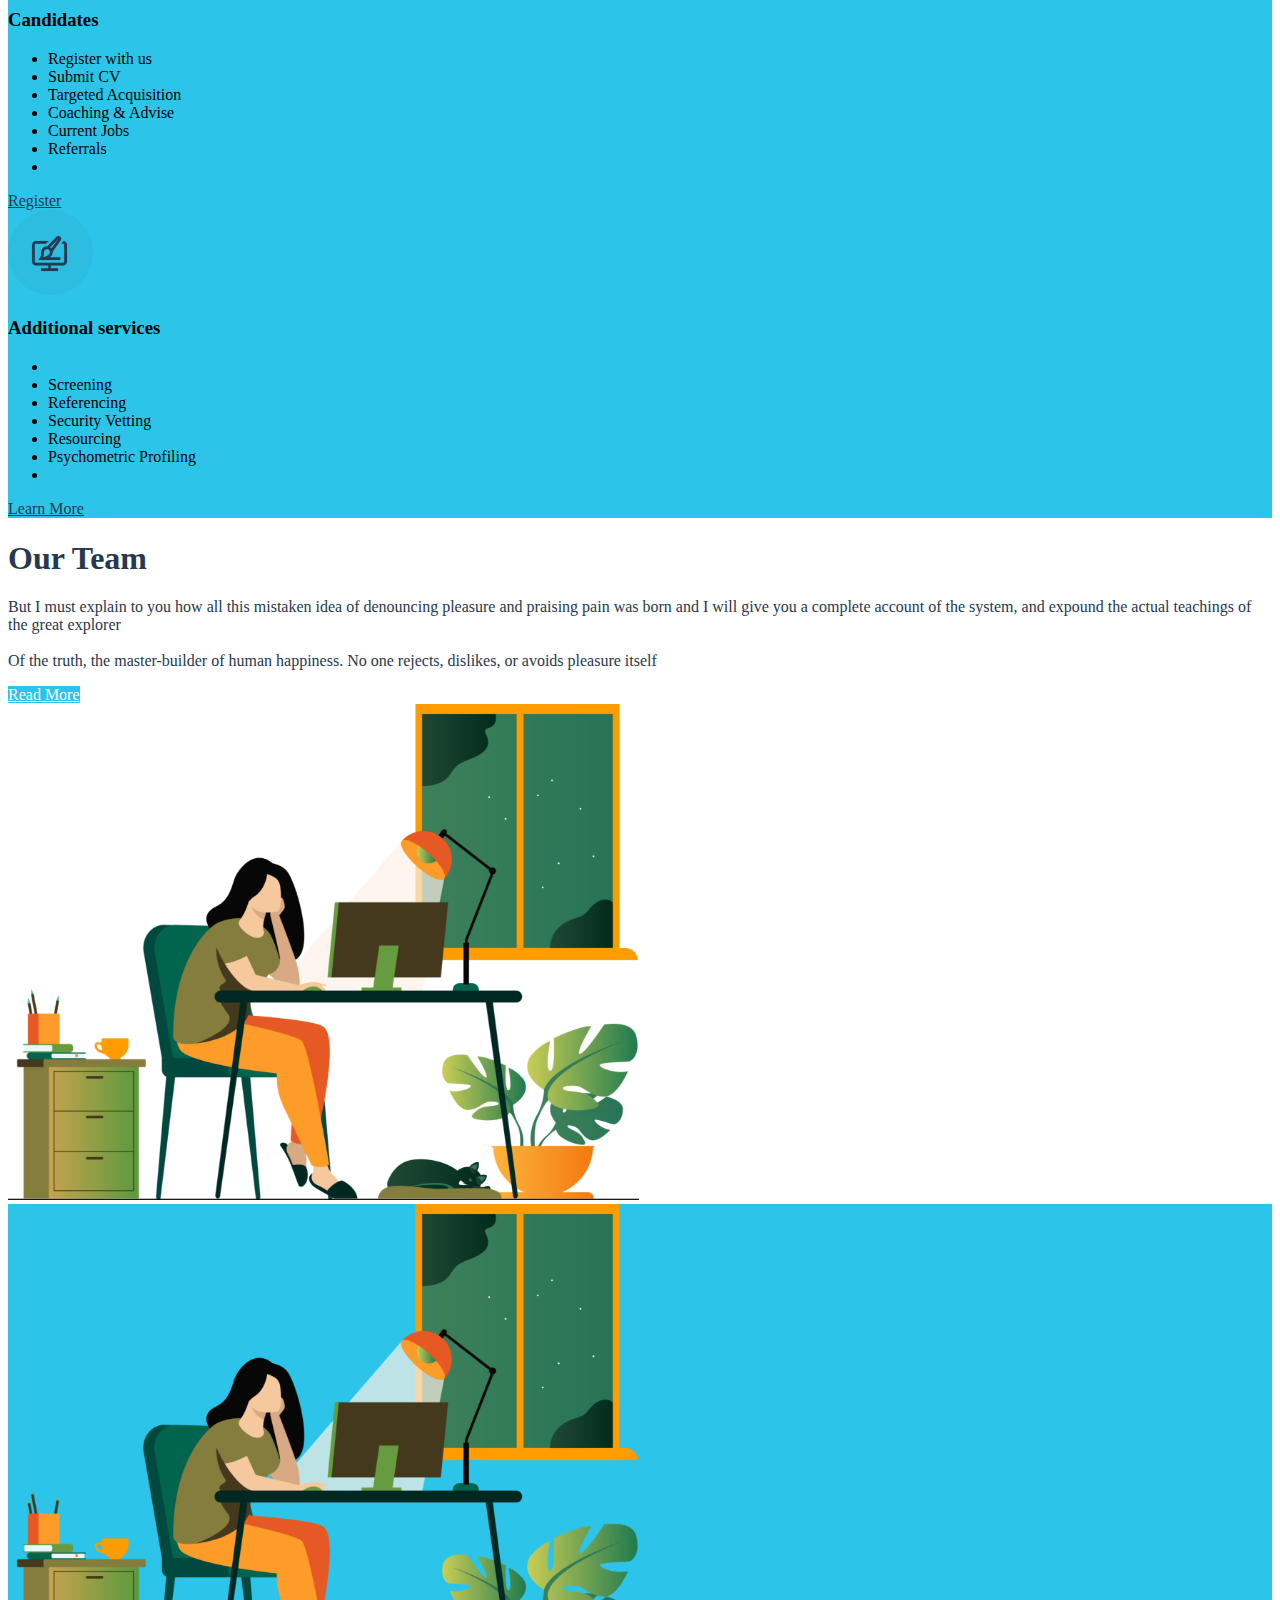
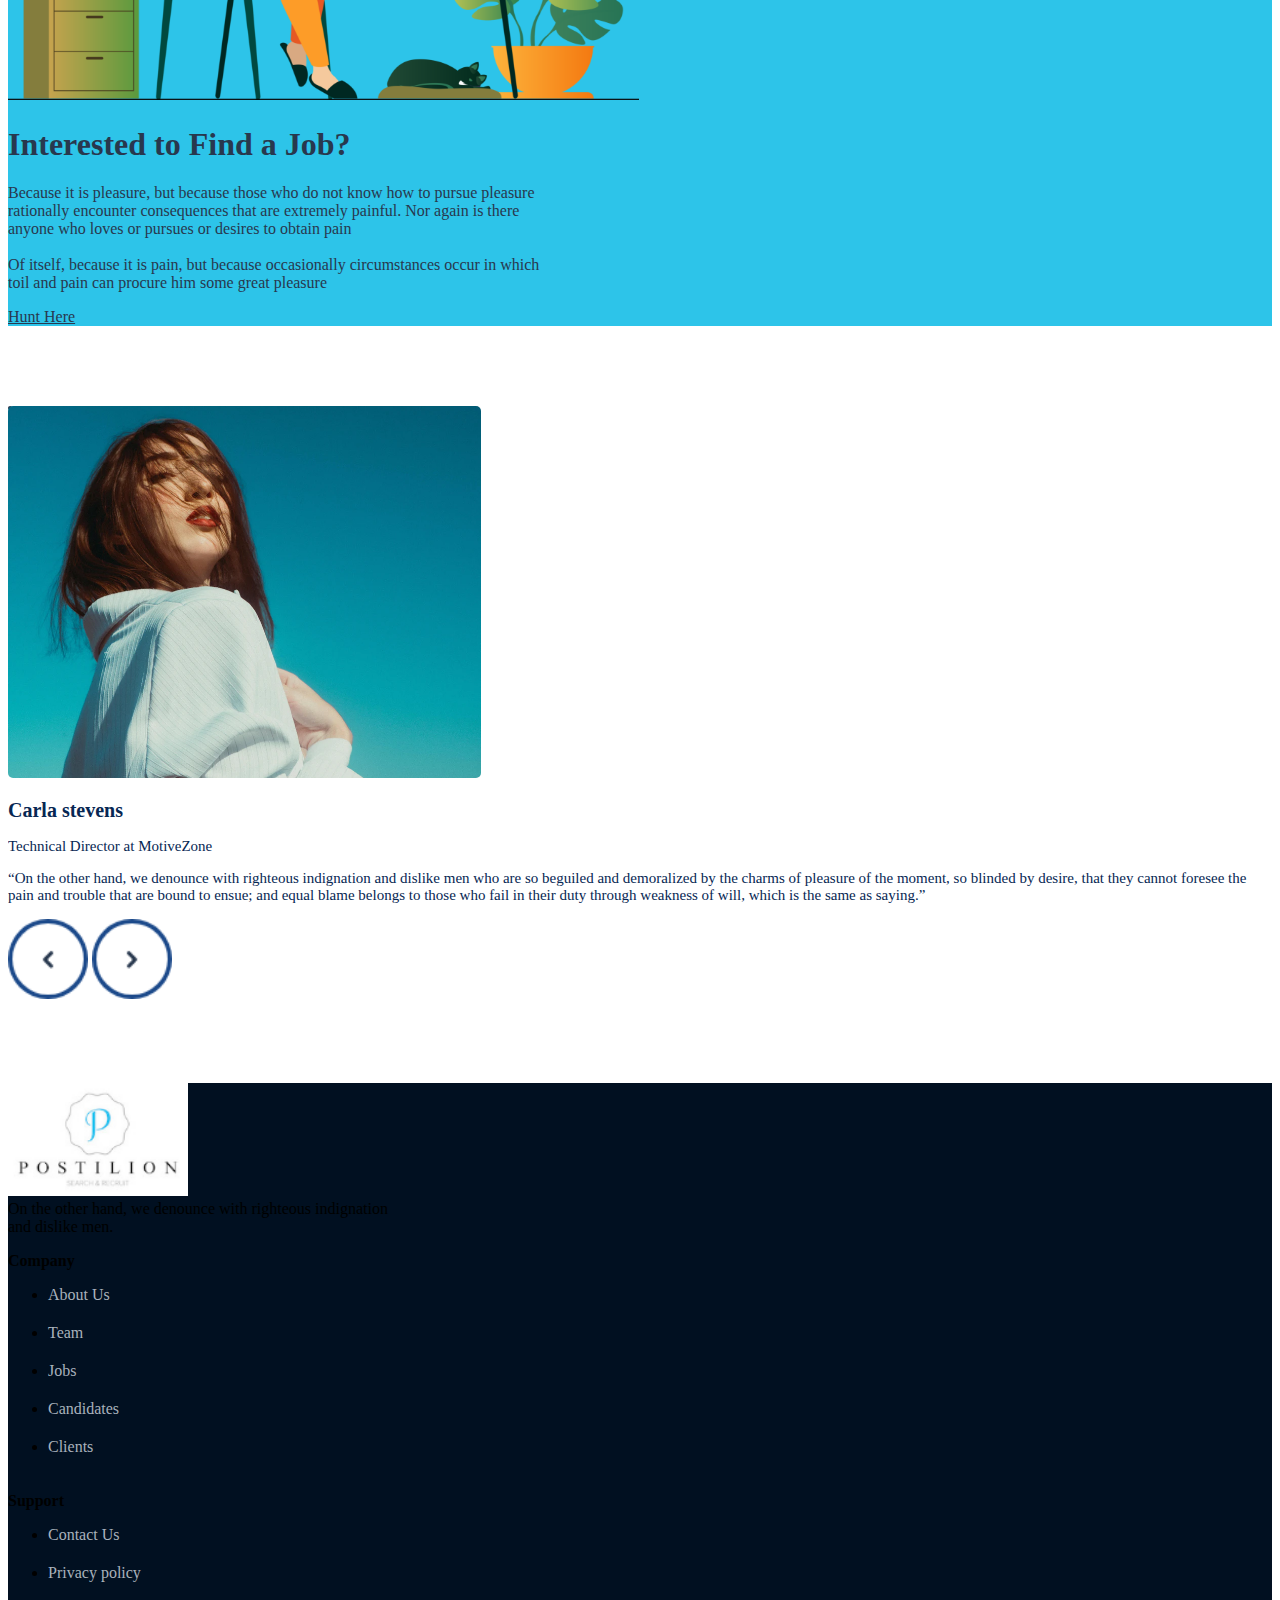
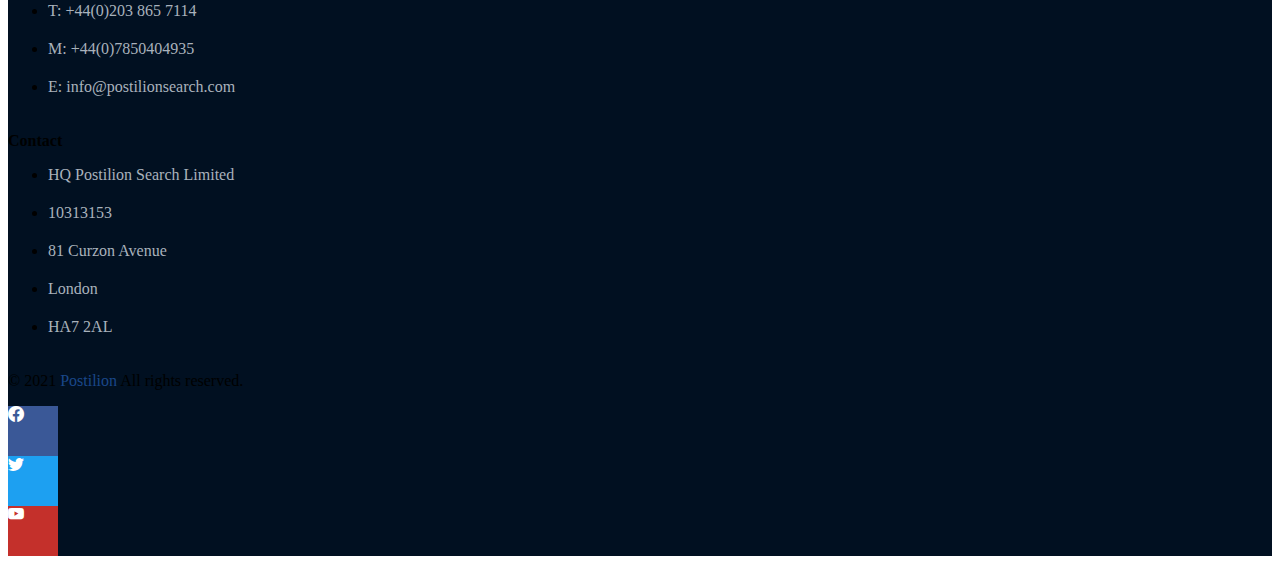
==== commit 44a806d3: "Completed the Candidates page and fixed the menu active link bug" ====
--- a/index.html
+++ b/index.html
@@ -47,16 +47,14 @@
                 id="navbarNavAltMarkup"
               >
                 <div class="navbar-nav">
-                  <a class="nav-link mx-2 active" aria-current="page" href="index.html"
+                  <a class="nav-link mx-2 active" aria-current="page" href="#"
                     >Home</a
                   >
                   <a class="nav-link mx-2" href="clients.html">Our Clients</a>
-                  <!-- <a class="nav-link mx-2" href="#">Candidates</a>
-                  <a class="nav-link mx-2" href="#">Meets the Team</a>
-                  <a class="nav-link mx-2" href="#">Latest Jobs</a> -->
-                  <a class="nav-link mx-2 btn btn-primary" href="#"
-                    >Contact Us</a
-                  >
+                  <a class="nav-link mx-2" href="candidates.html">Candidates</a>
+                  <!-- <a class="nav-link mx-2" href="#">Meets the Team</a> -->
+                  <!-- <a class="nav-link mx-2" href="#">Latest Jobs</a> -->
+                  <a class="nav-link mx-2 btn btn-primary" href="#">Contact Us</a>
                 </div>
               </div>
             </div>
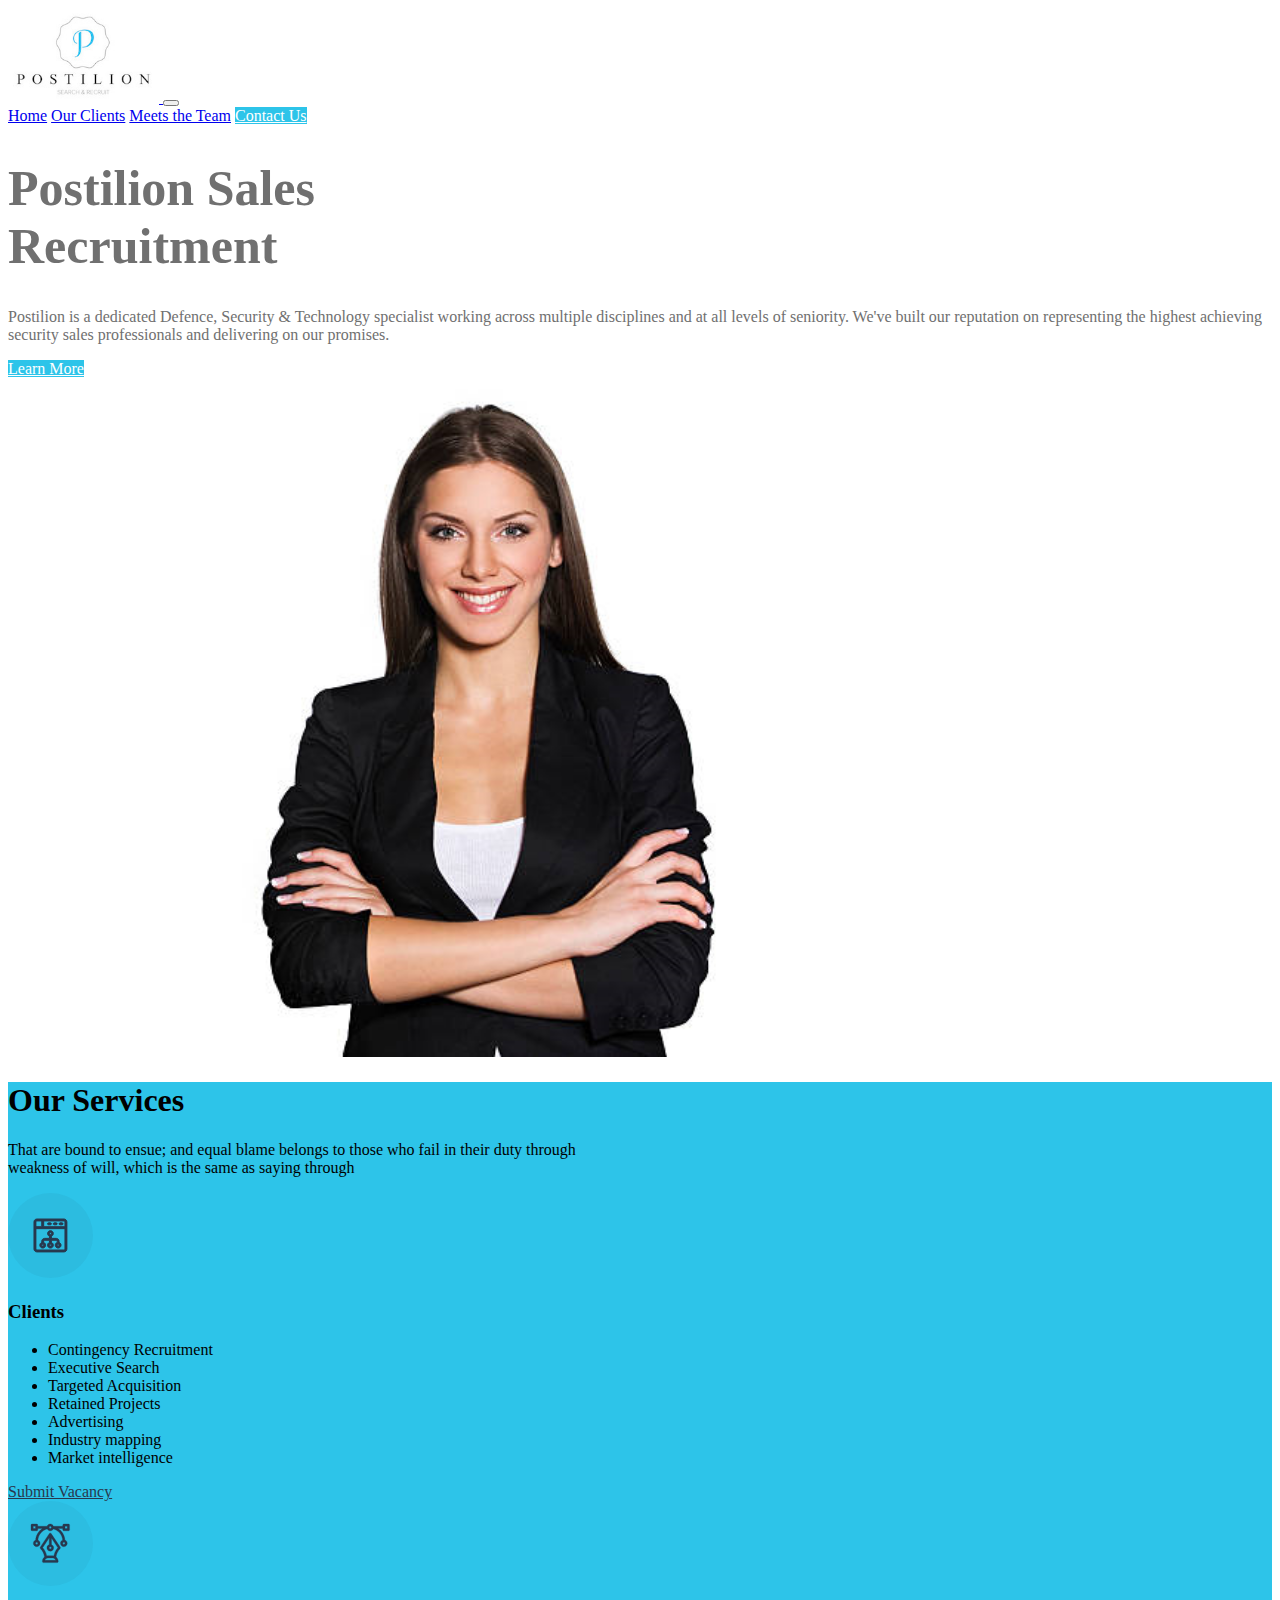
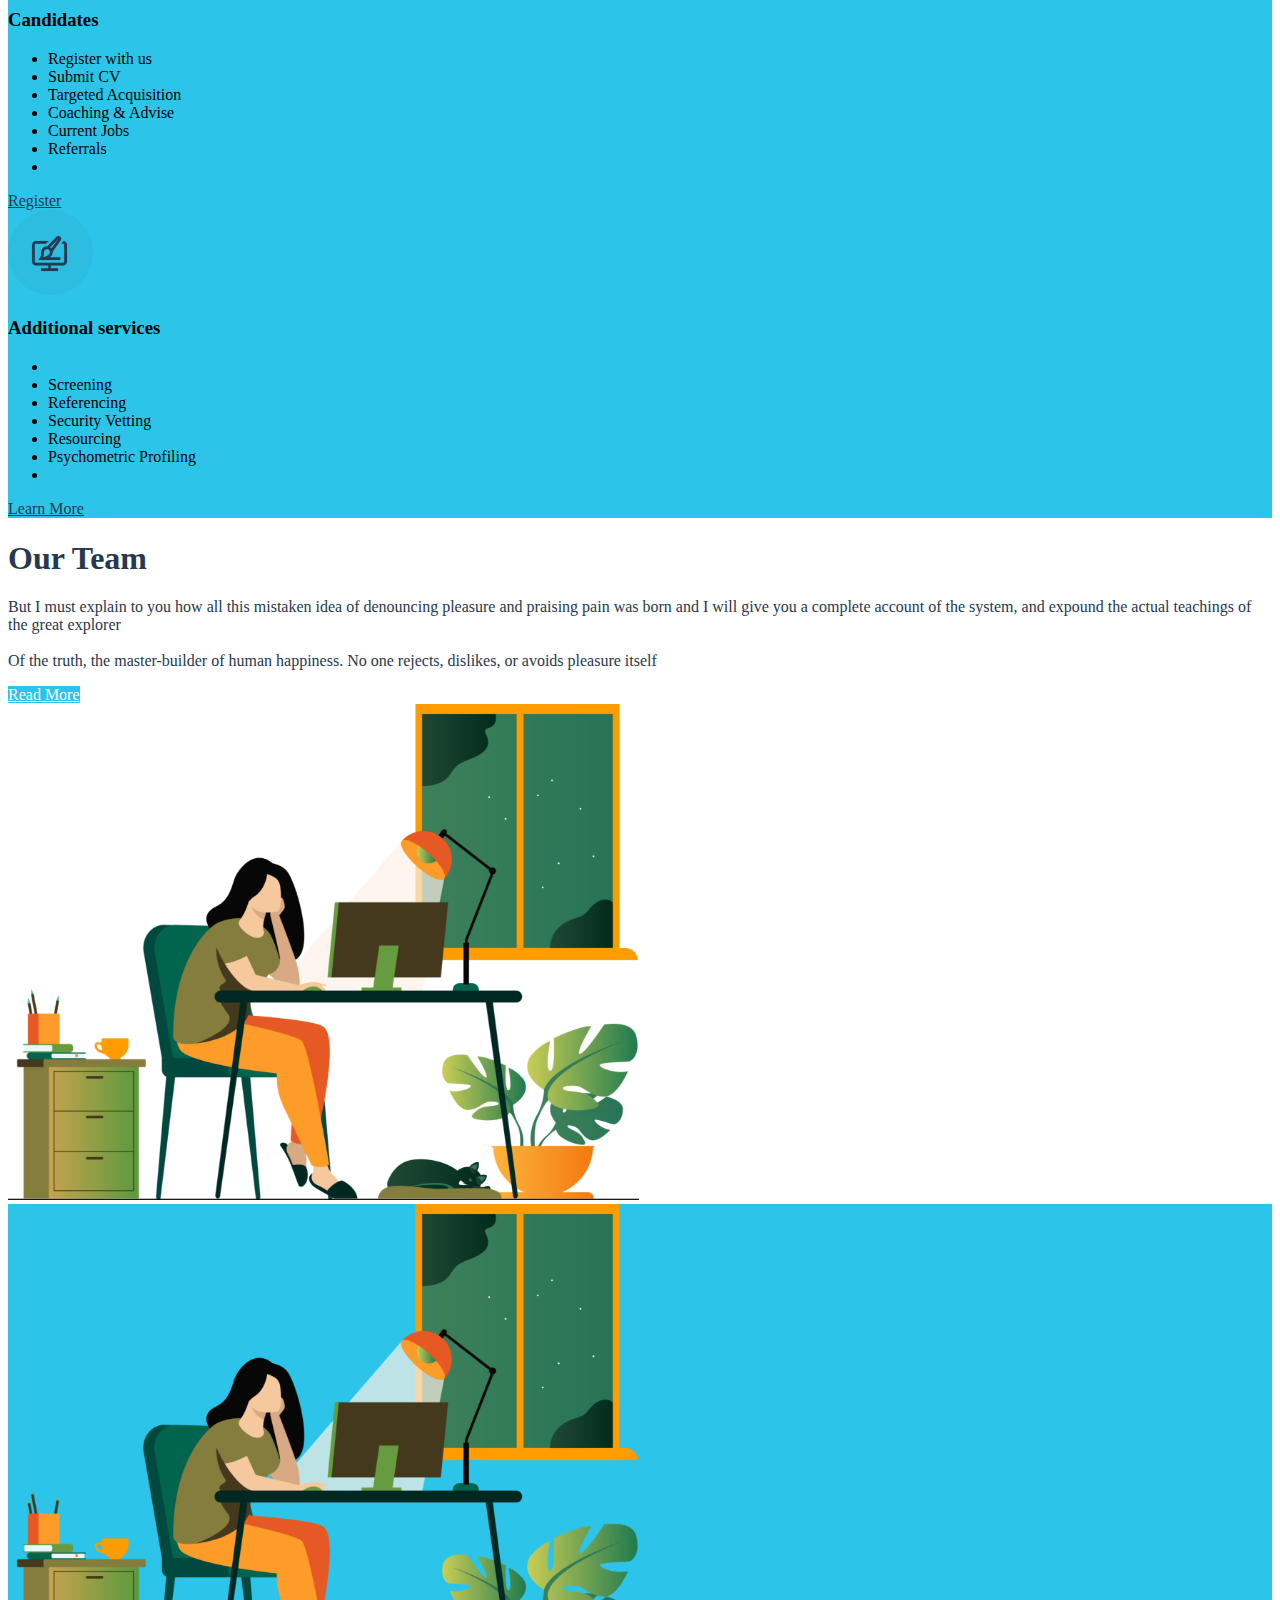
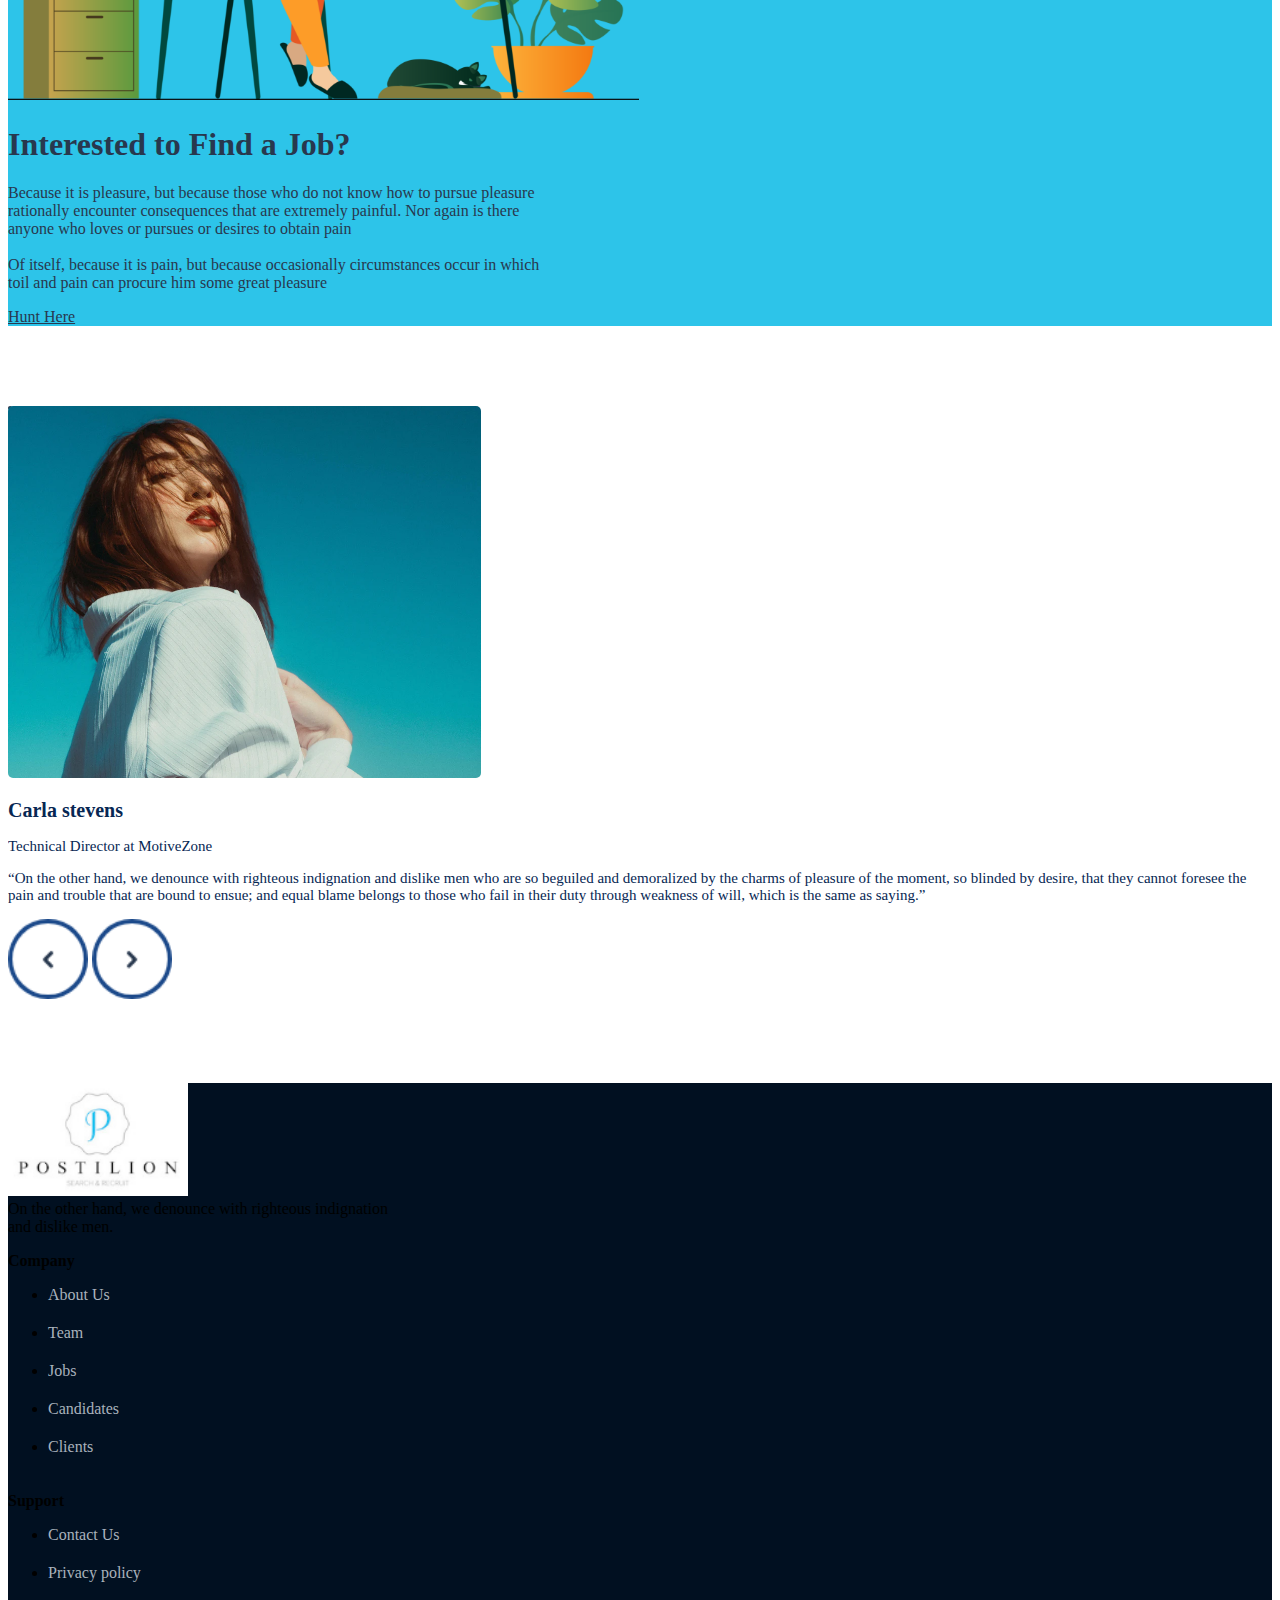
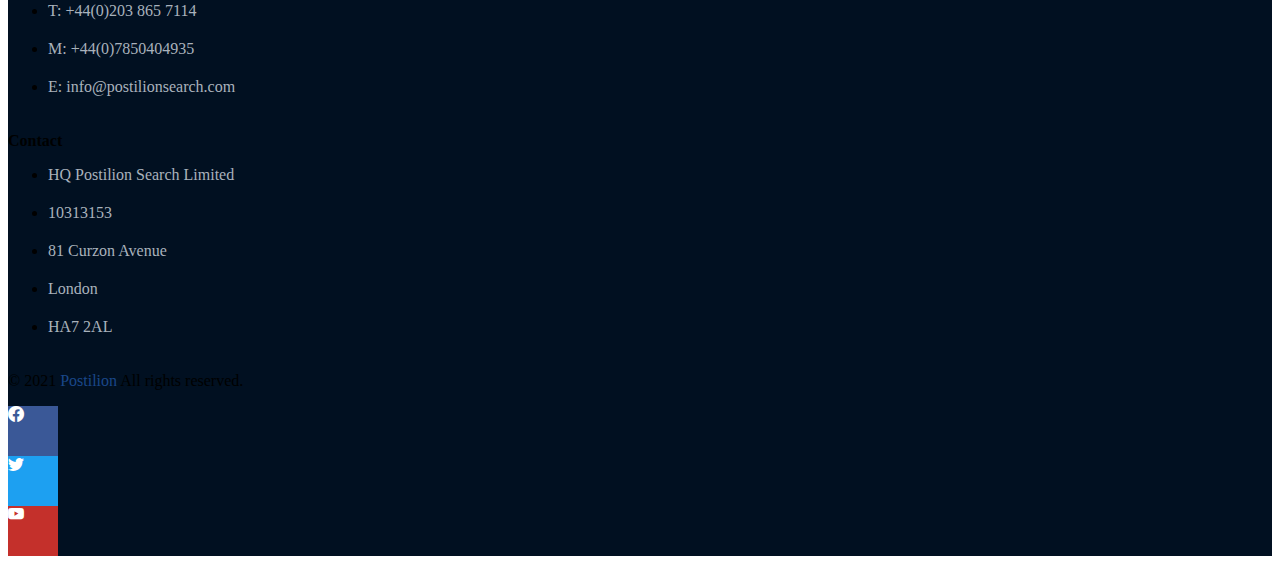
==== commit 9b5fc91f: "meet the team final commit [Overlap image not working]" ====
--- a/index.html
+++ b/index.html
@@ -51,10 +51,14 @@
                     >Home</a
                   >
                   <a class="nav-link mx-2" href="clients.html">Our Clients</a>
-                  <a class="nav-link mx-2" href="candidates.html">Candidates</a>
-                  <!-- <a class="nav-link mx-2" href="#">Meets the Team</a> -->
+                  <!-- <a class="nav-link mx-2" href="#">Candidates</a> -->
+                  <a class="nav-link mx-2" href="meet-the-team.html"
+                    >Meets the Team</a
+                  >
                   <!-- <a class="nav-link mx-2" href="#">Latest Jobs</a> -->
-                  <a class="nav-link mx-2 btn btn-primary" href="#">Contact Us</a>
+                  <a class="nav-link mx-2 btn btn-primary" href="#"
+                    >Contact Us</a
+                  >
                 </div>
               </div>
             </div>
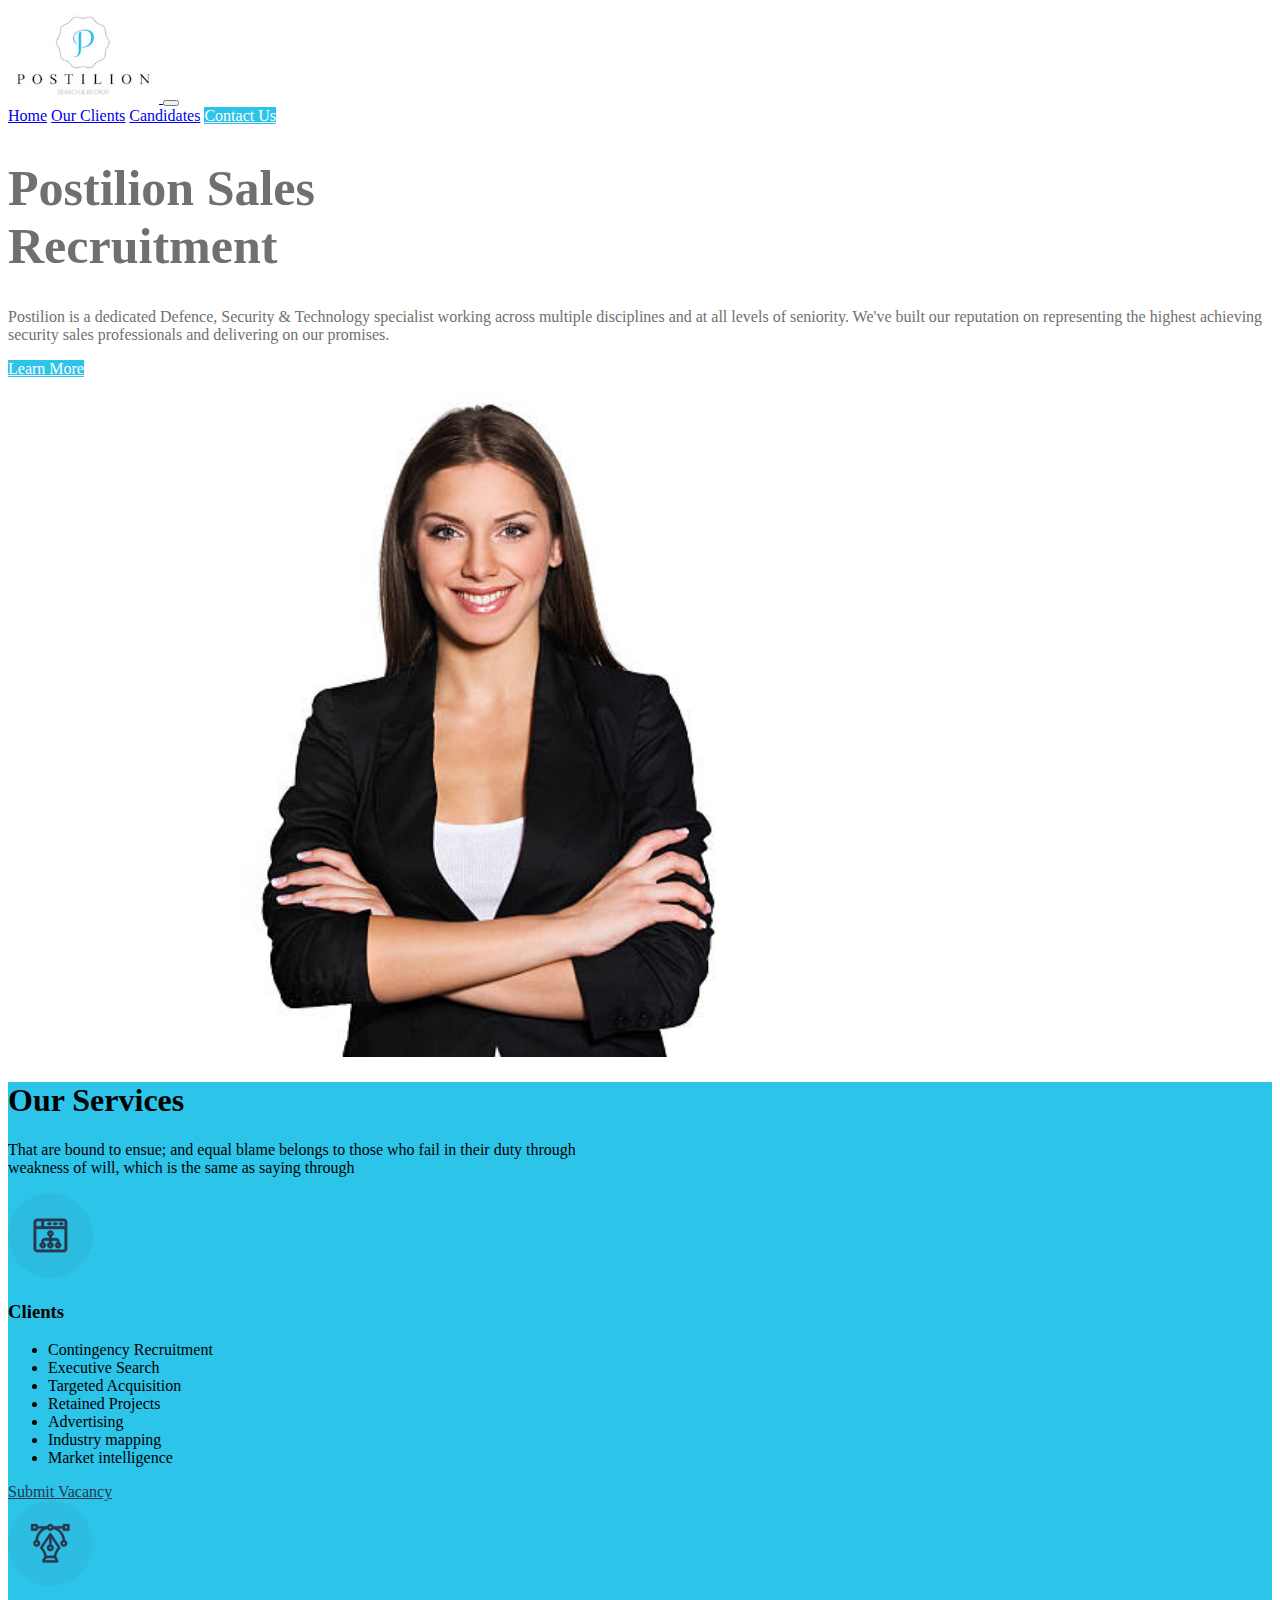
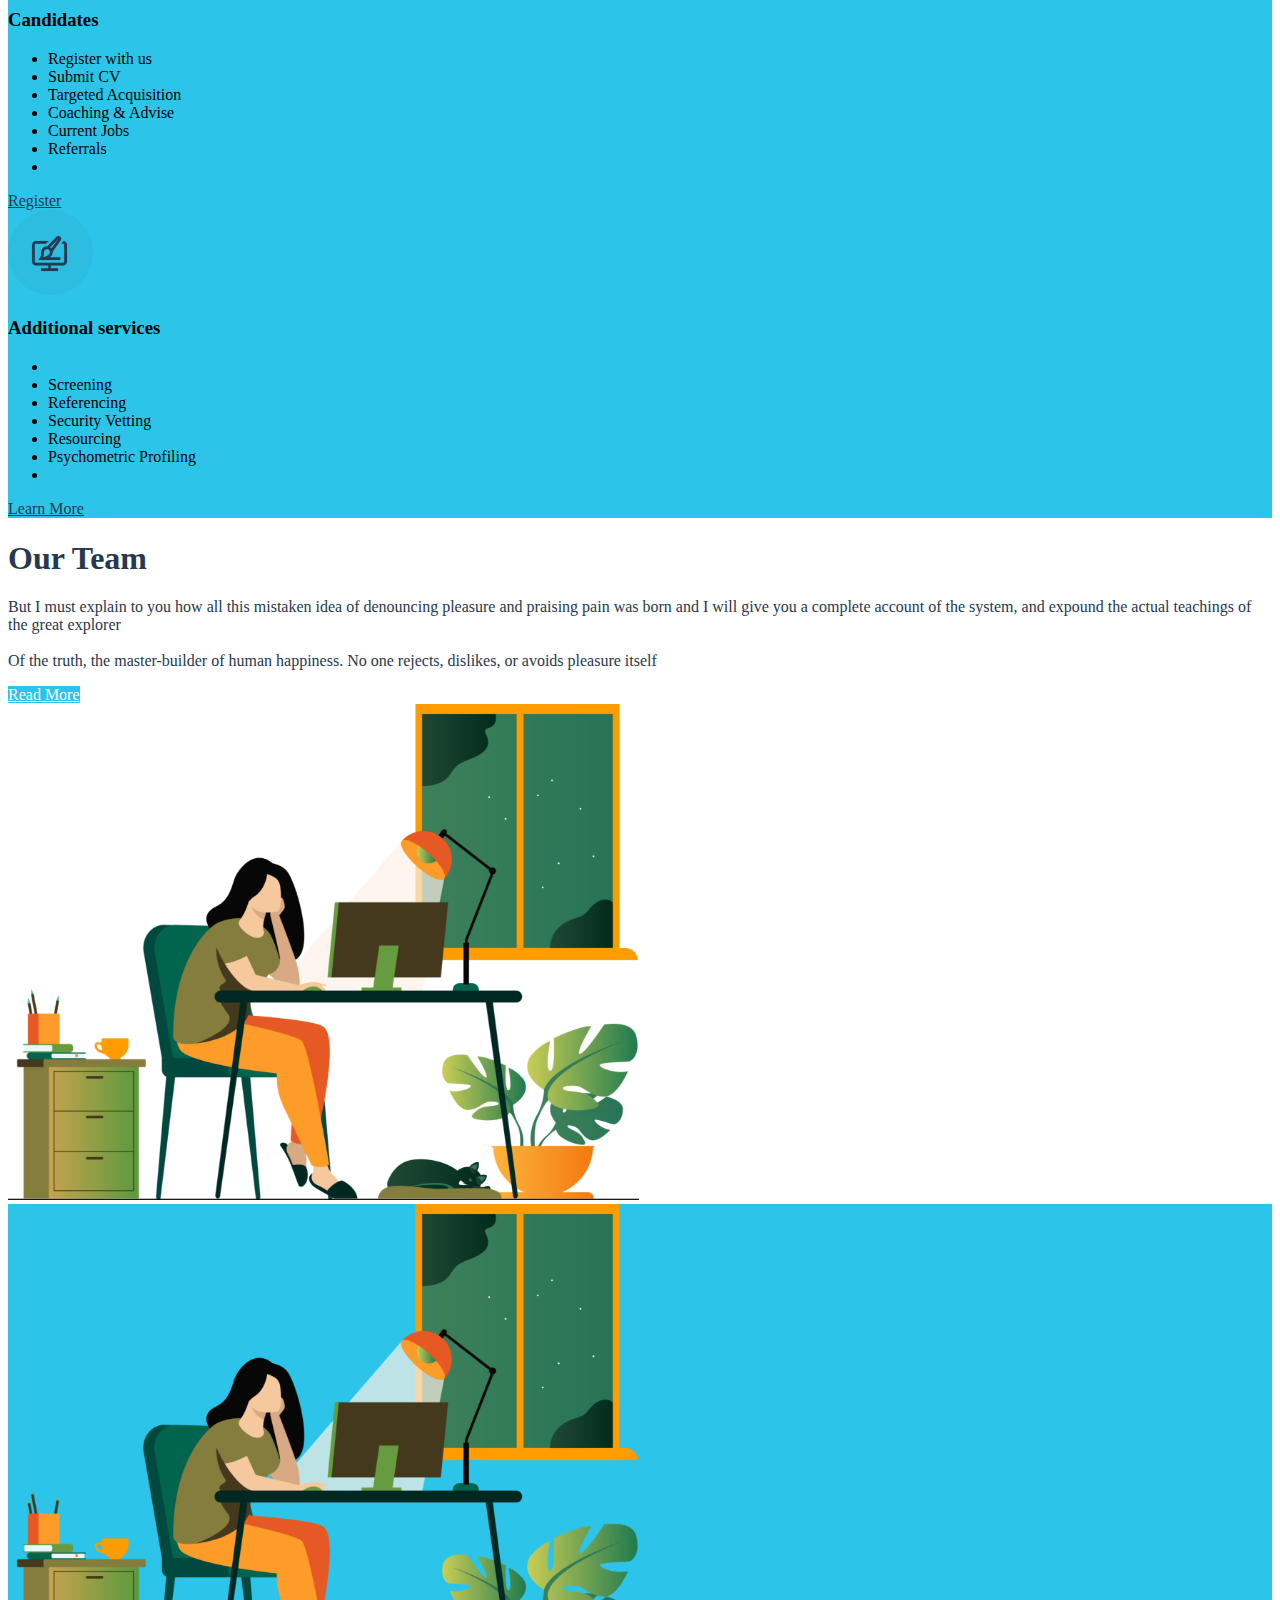
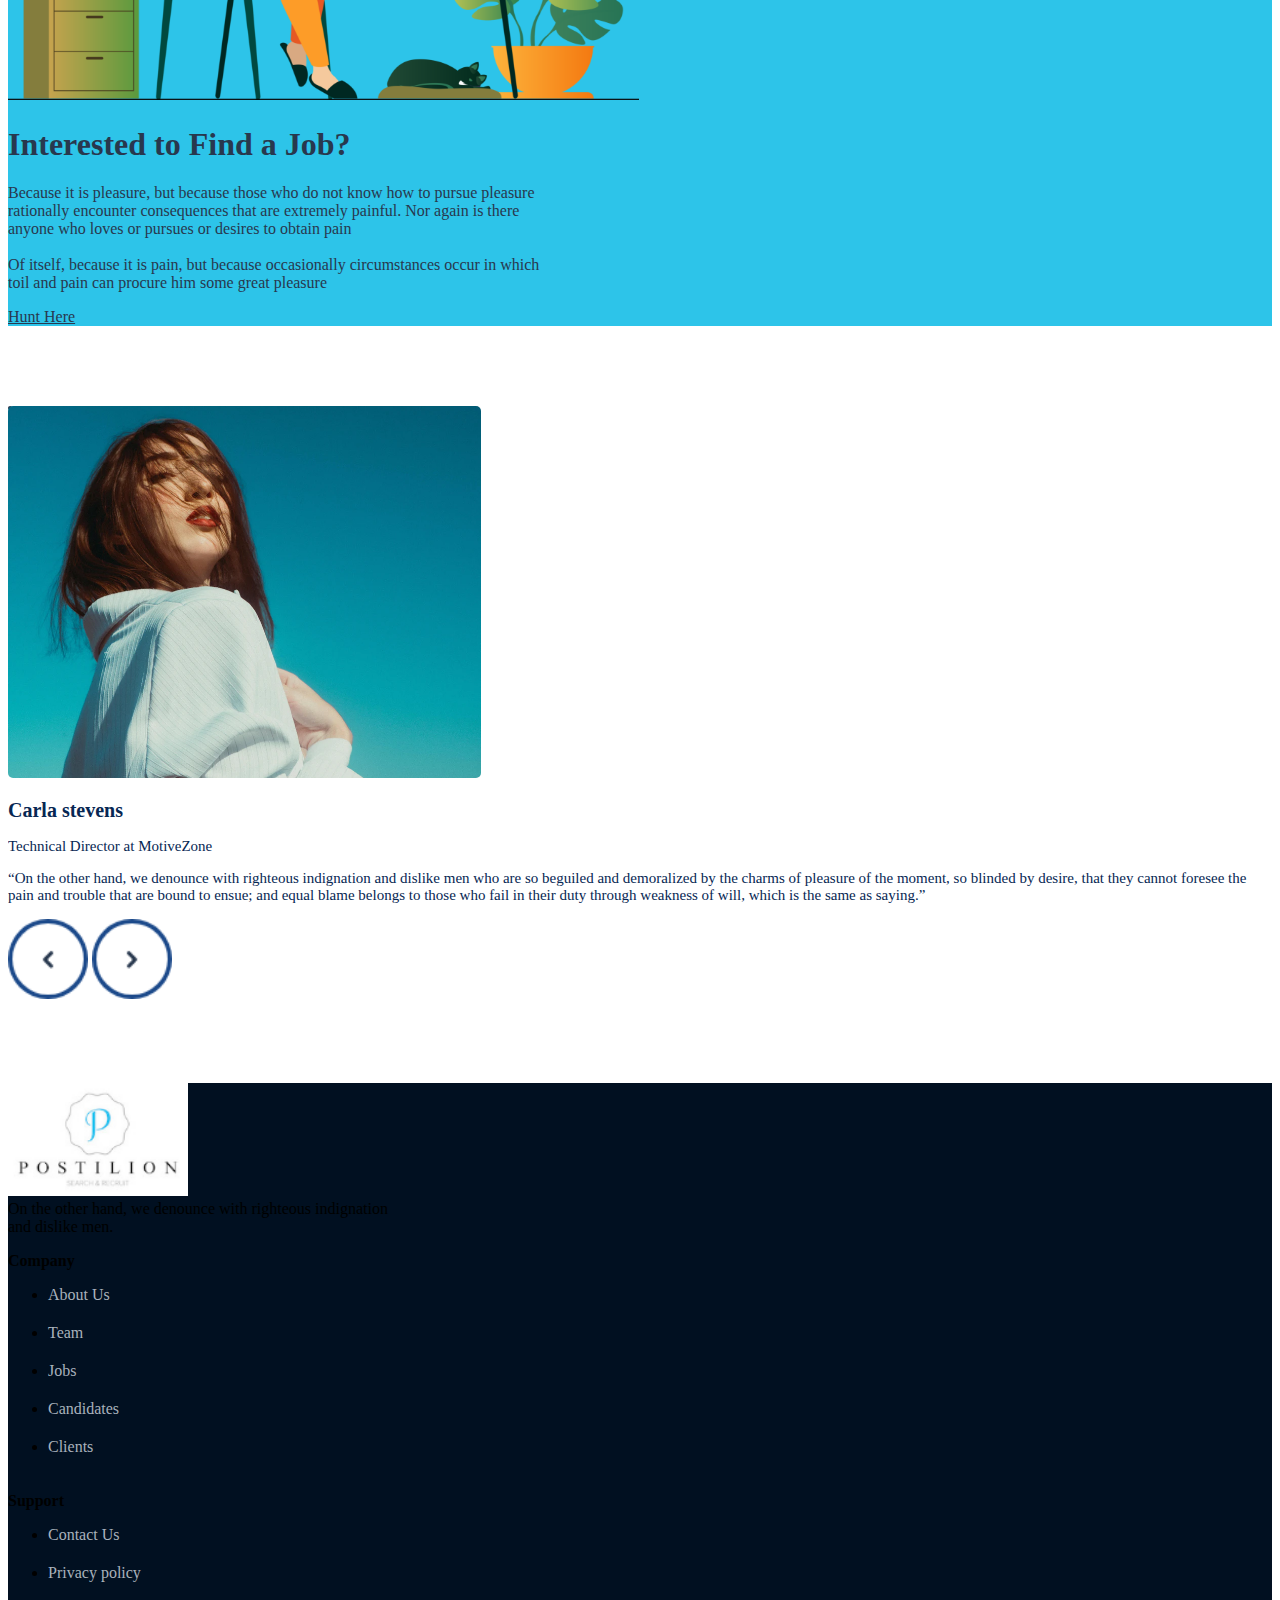
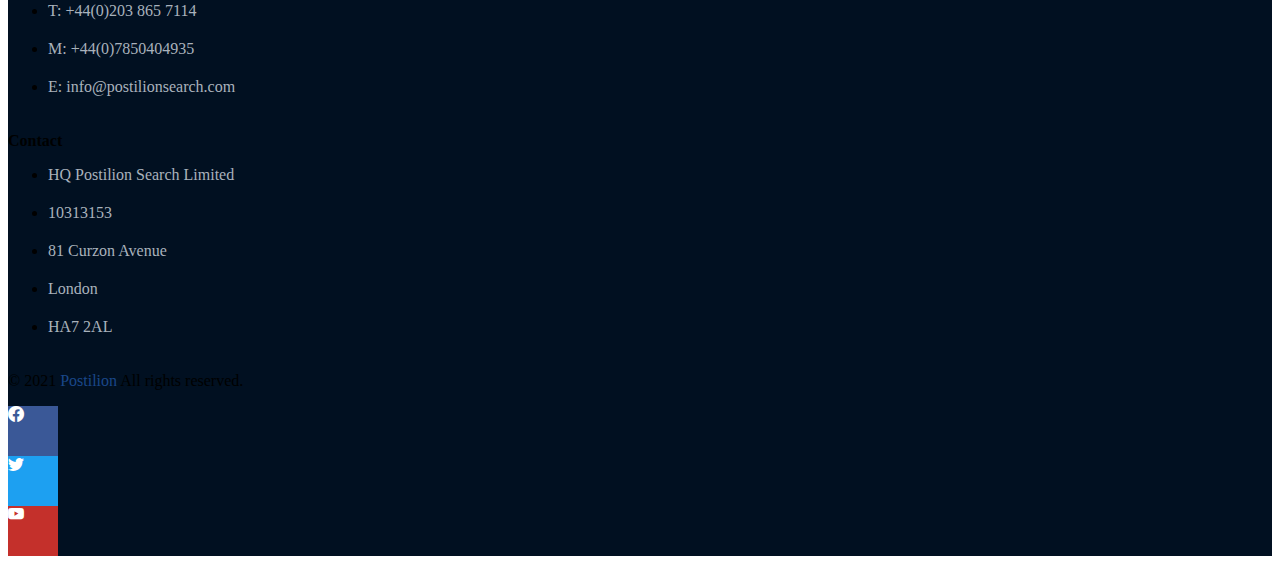
==== commit 65de2ed9: "Fixed the contact page link on the main menu" ====
--- a/index.html
+++ b/index.html
@@ -47,18 +47,14 @@
                 id="navbarNavAltMarkup"
               >
                 <div class="navbar-nav">
-                  <a class="nav-link mx-2 active" aria-current="page" href="#"
+                  <a class="nav-link mx-2 active" aria-current="page" href="index.html"
                     >Home</a
                   >
                   <a class="nav-link mx-2" href="clients.html">Our Clients</a>
-                  <!-- <a class="nav-link mx-2" href="#">Candidates</a> -->
-                  <a class="nav-link mx-2" href="meet-the-team.html"
-                    >Meets the Team</a
-                  >
+                  <a class="nav-link mx-2" href="candidates.html">Candidates</a>
+                  <!-- <a class="nav-link mx-2" href="#">Meets the Team</a> -->
                   <!-- <a class="nav-link mx-2" href="#">Latest Jobs</a> -->
-                  <a class="nav-link mx-2 btn btn-primary" href="#"
-                    >Contact Us</a
-                  >
+                  <a class="nav-link mx-2 btn btn-primary" href="contact.html">Contact Us</a>
                 </div>
               </div>
             </div>
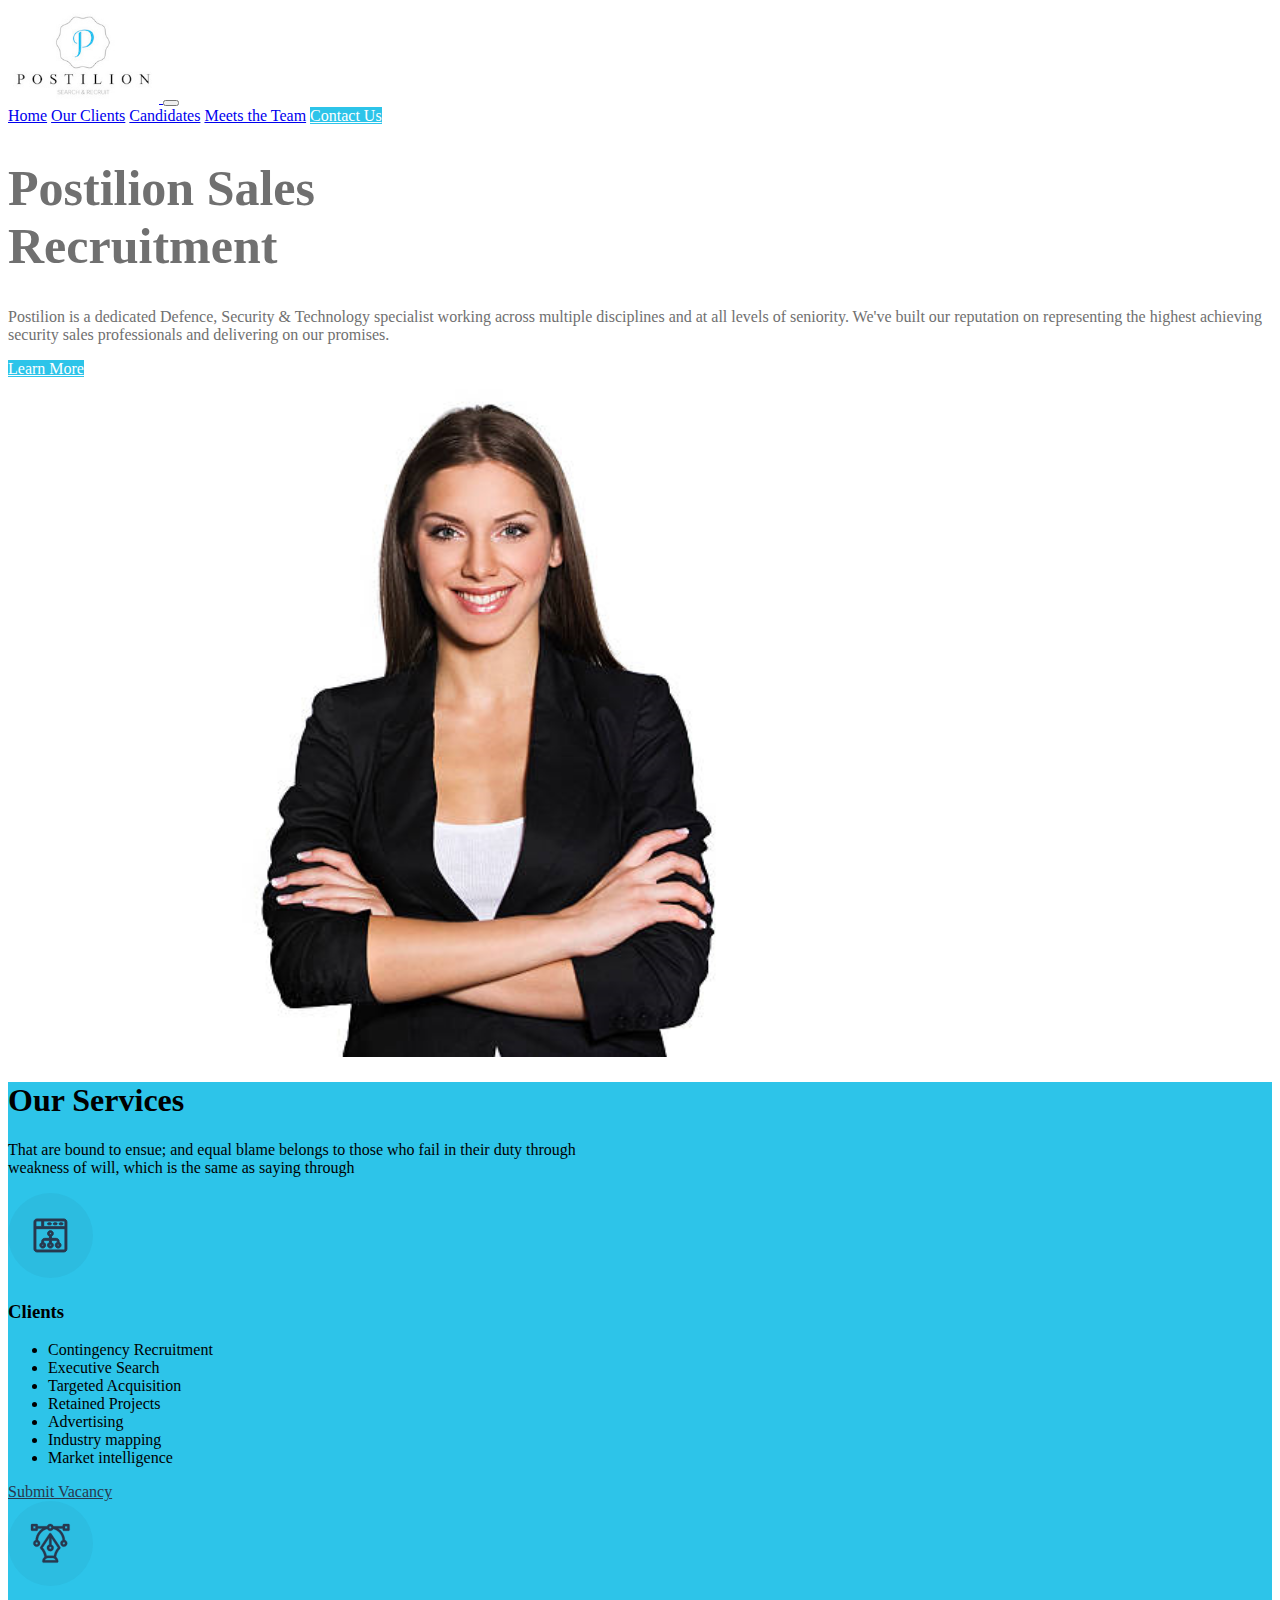
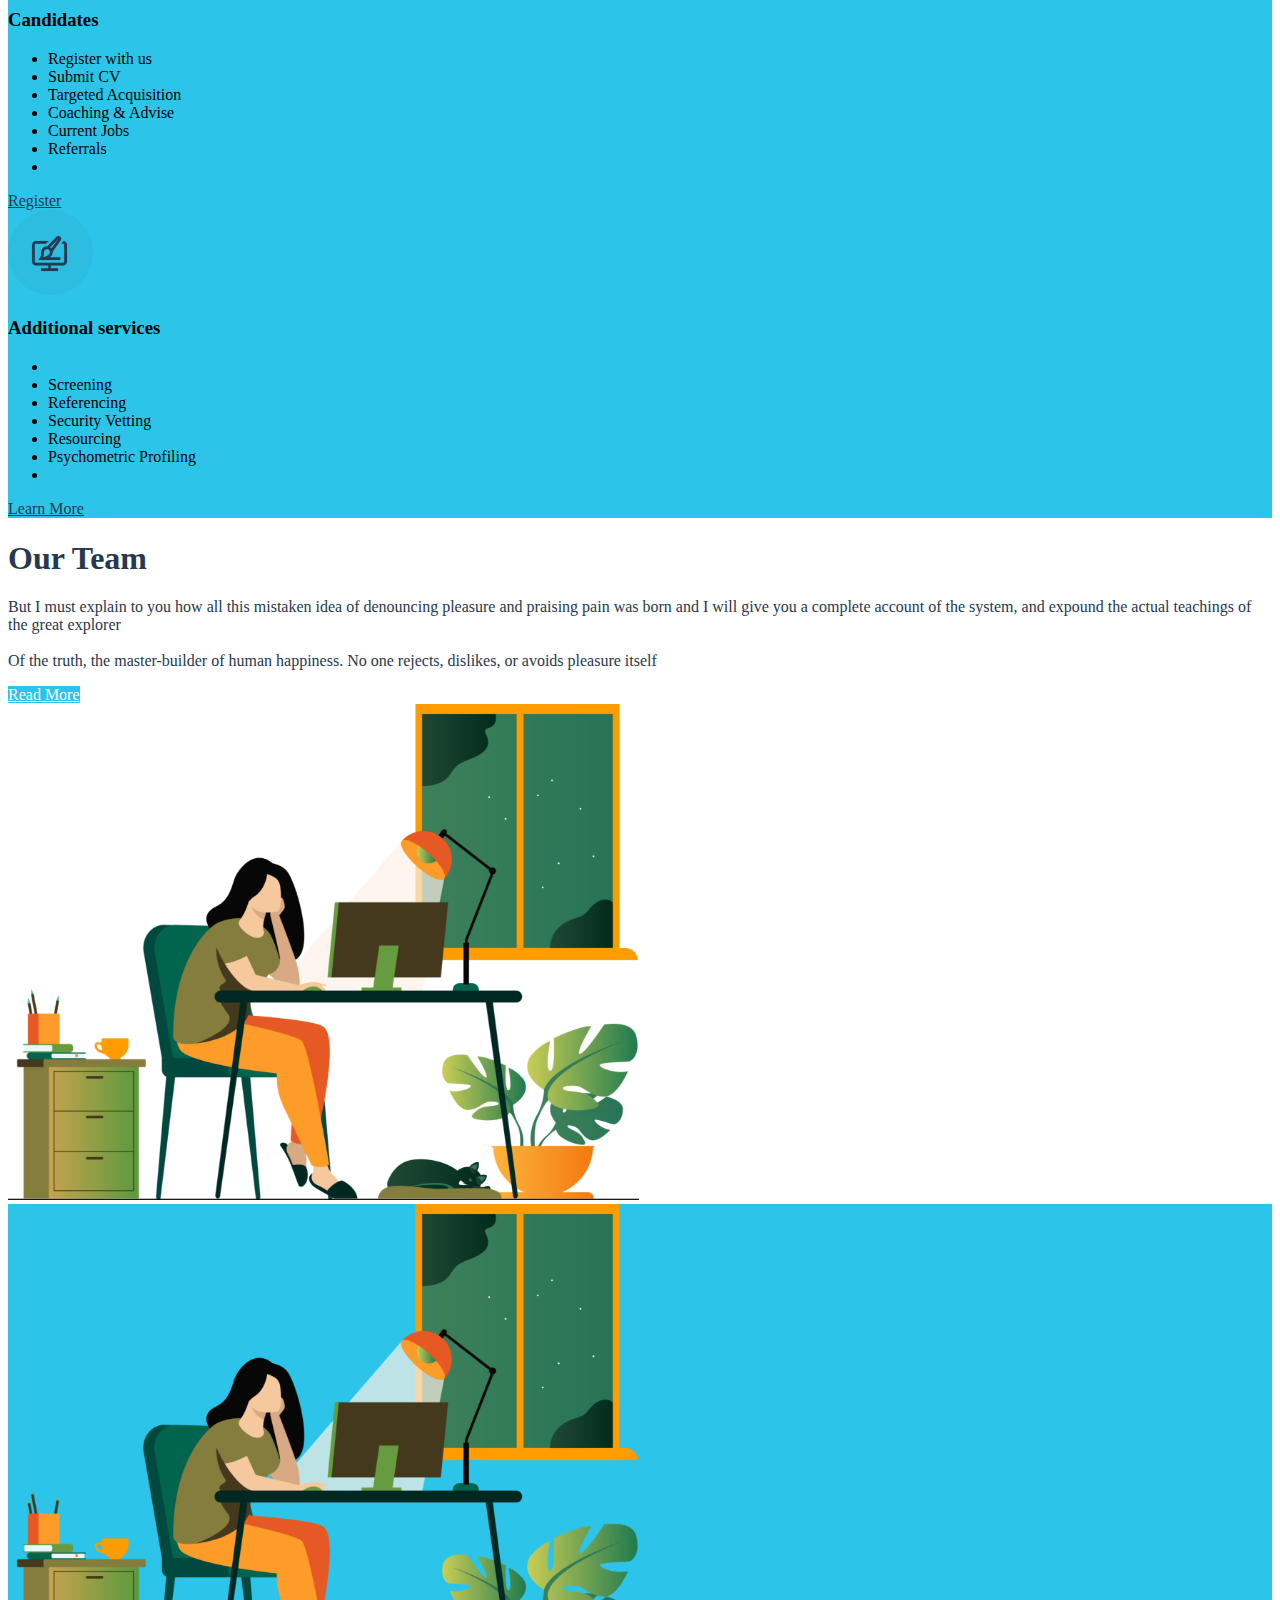
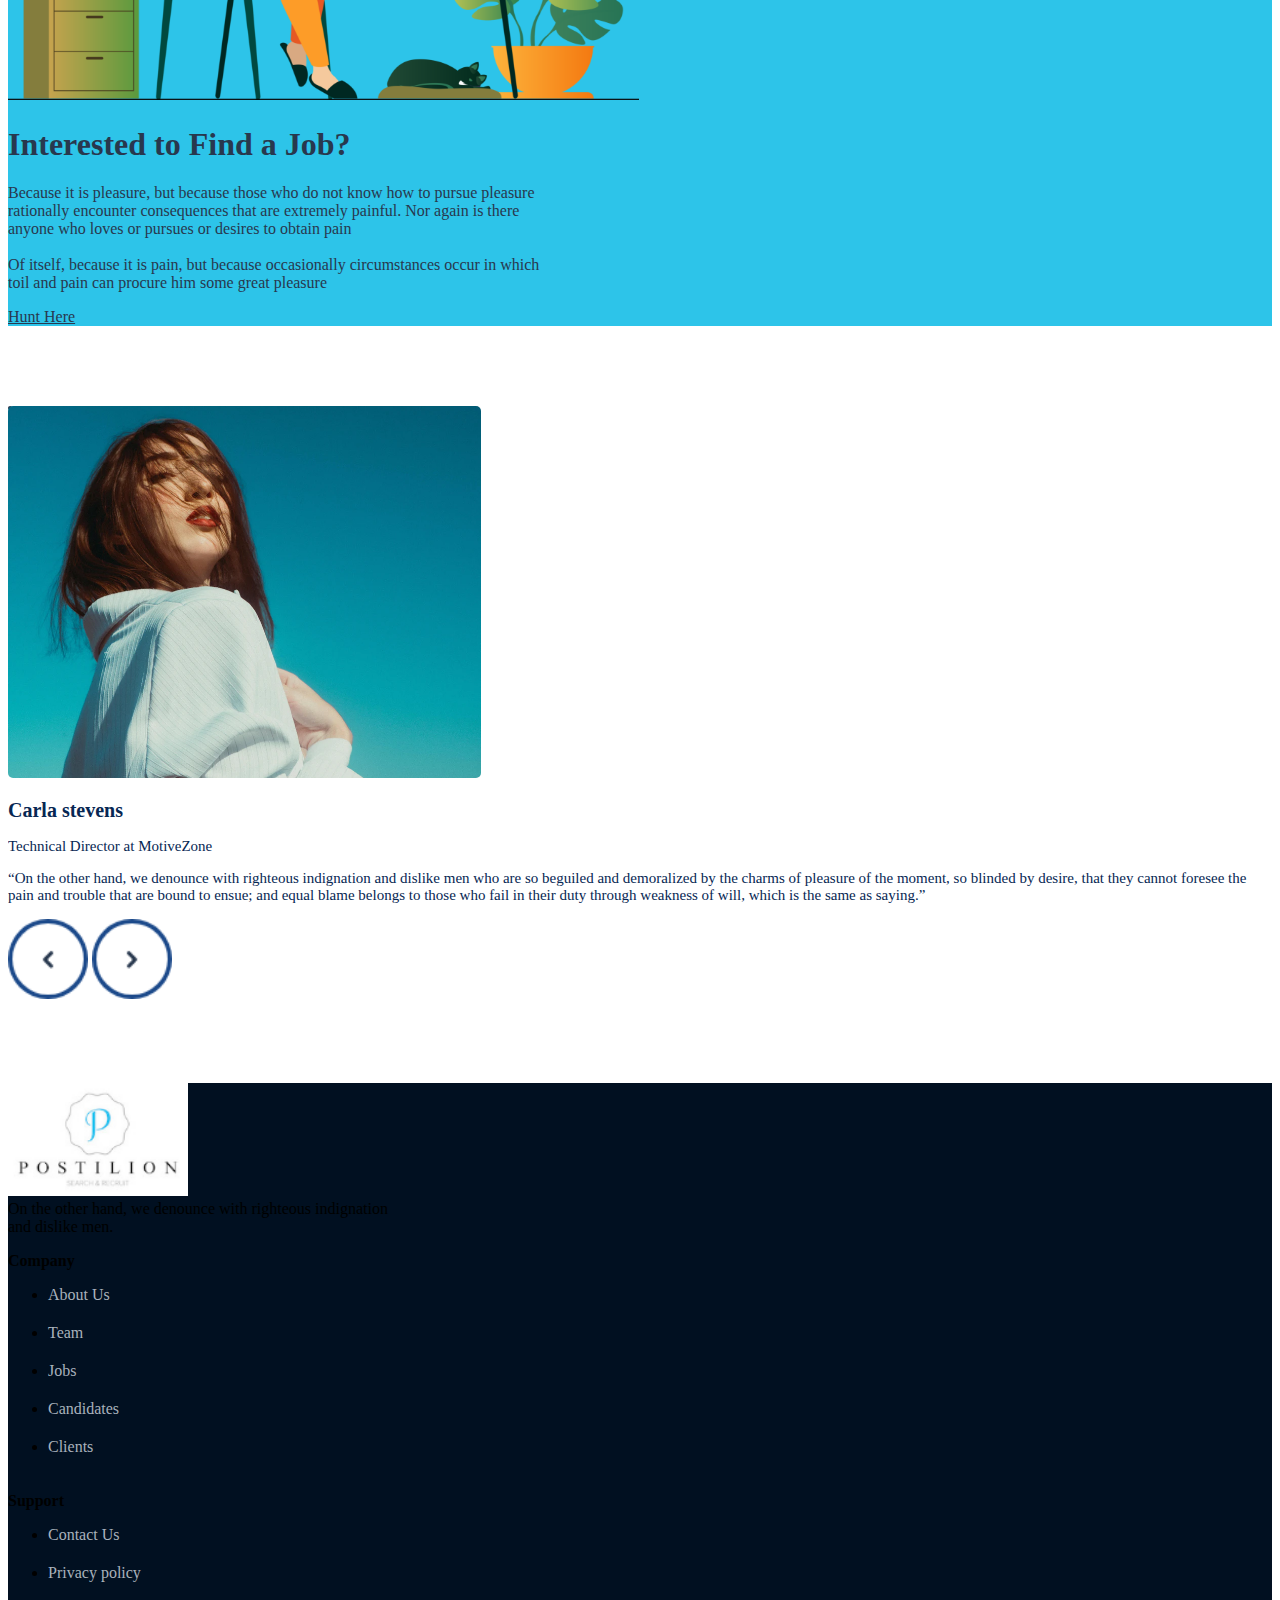
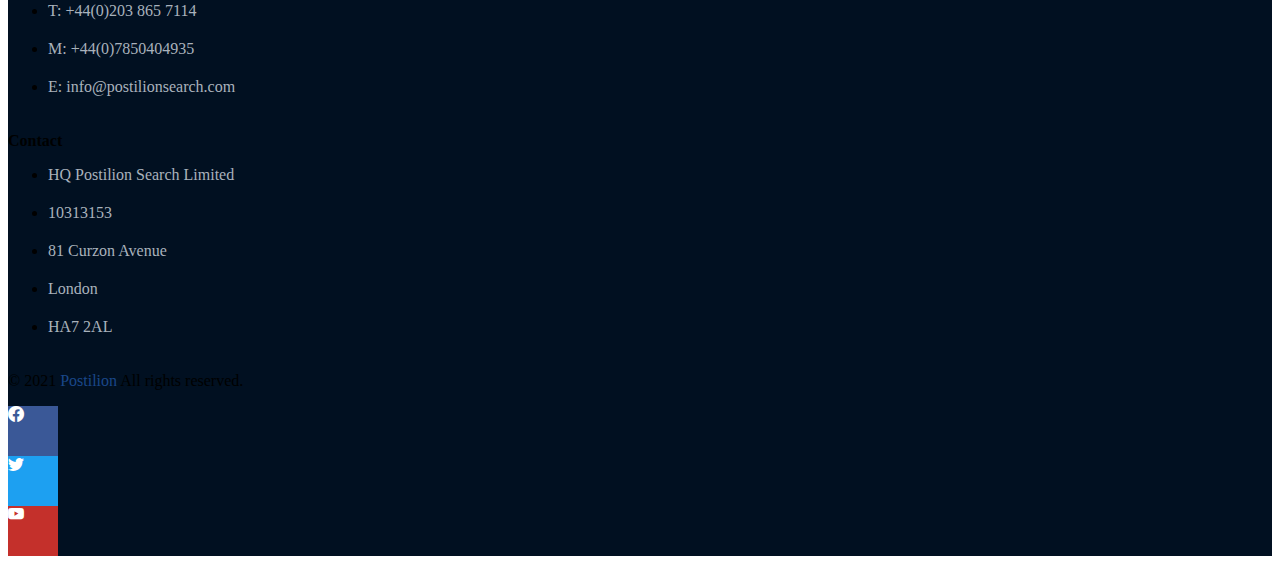
==== commit 7a5f2ab5: "Resolved conflict in the main menu" ====
--- a/index.html
+++ b/index.html
@@ -47,12 +47,10 @@
                 id="navbarNavAltMarkup"
               >
                 <div class="navbar-nav">
-                  <a class="nav-link mx-2 active" aria-current="page" href="index.html"
-                    >Home</a
-                  >
+                  <a class="nav-link mx-2 active" aria-current="page" href="index.html">Home</a>
                   <a class="nav-link mx-2" href="clients.html">Our Clients</a>
                   <a class="nav-link mx-2" href="candidates.html">Candidates</a>
-                  <!-- <a class="nav-link mx-2" href="#">Meets the Team</a> -->
+                  <a class="nav-link mx-2" href="meet-the-team.html">Meets the Team</a>
                   <!-- <a class="nav-link mx-2" href="#">Latest Jobs</a> -->
                   <a class="nav-link mx-2 btn btn-primary" href="contact.html">Contact Us</a>
                 </div>
